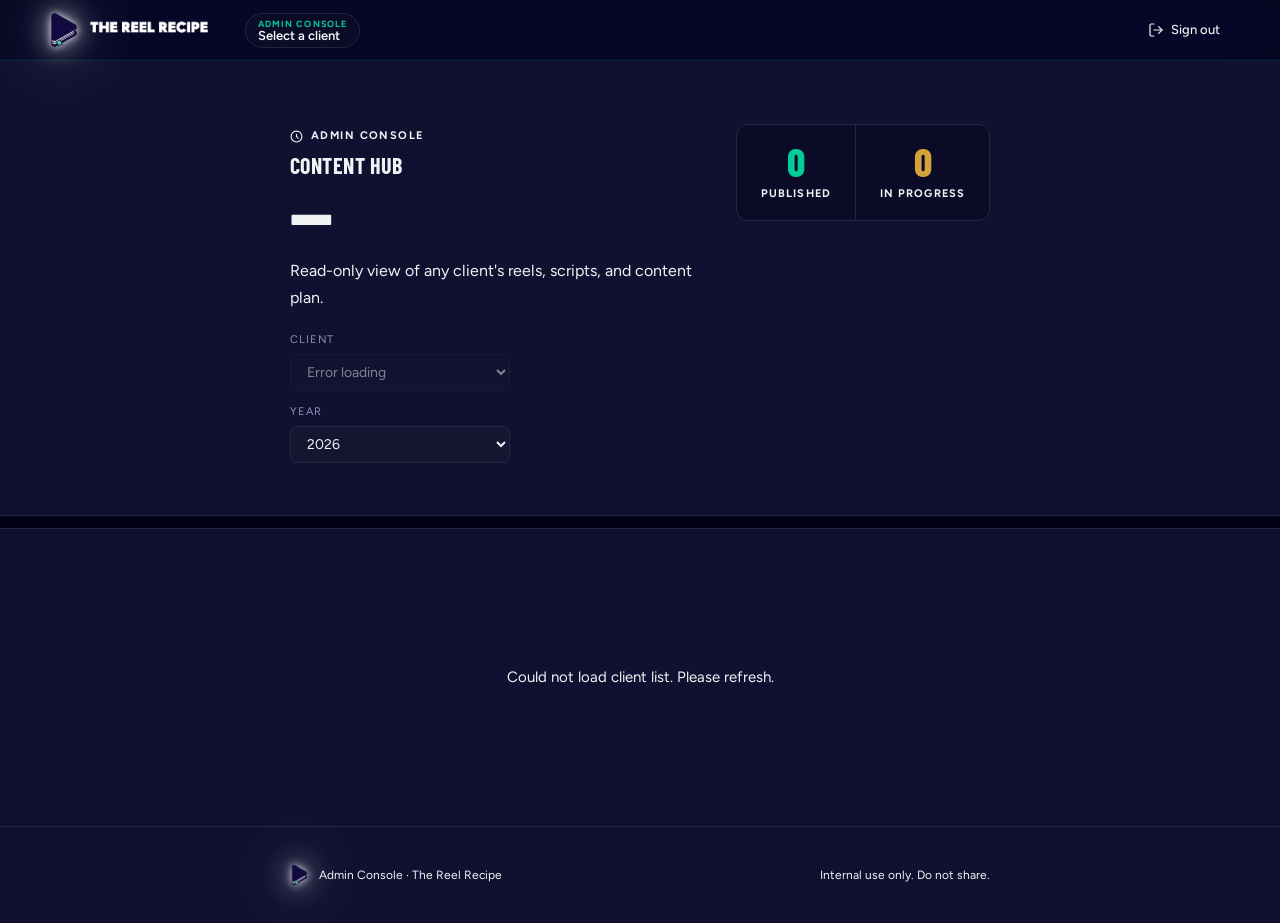
==== portal-dist/admin.html @ 688f8b0f "Add admin console: separate page + admin API routes Read-only admin view at /admin.html with client " ====
<!DOCTYPE html>
<html lang="en" dir="ltr">
<head>
  <meta charset="UTF-8">
  <meta name="viewport" content="width=device-width, initial-scale=1.0">
  <title>Admin Console — The Reel Recipe</title>
  <meta name="robots" content="noindex, nofollow">
  <meta name="theme-color" content="#090b1a">

  <link rel="preconnect" href="https://fonts.googleapis.com">
  <link rel="preconnect" href="https://fonts.gstatic.com" crossorigin>
  <link href="https://fonts.googleapis.com/css2?family=Barlow+Condensed:ital,wght@0,600;0,700;0,800;0,900;1,700&family=Figtree:wght@300;400;500;600&display=swap" rel="stylesheet" media="print" onload="this.media='all'">
  <noscript><link href="https://fonts.googleapis.com/css2?family=Barlow+Condensed:ital,wght@0,600;0,700;0,800;0,900;1,700&family=Figtree:wght@300;400;500;600&display=swap" rel="stylesheet"></noscript>

  <link rel="stylesheet" href="styles.css">
  <link rel="stylesheet" href="portal.css">

  <style>
    .admin-controls {
      display: flex;
      flex-wrap: wrap;
      gap: 12px;
      align-items: center;
    }
    .admin-controls label {
      display: flex;
      flex-direction: column;
      gap: 4px;
      font-family: 'Figtree', sans-serif;
      font-size: 11px;
      letter-spacing: 0.08em;
      text-transform: uppercase;
      color: var(--text-dim, #8c93b8);
    }
    .admin-controls select {
      font-family: 'Figtree', sans-serif;
      font-size: 14px;
      padding: 8px 12px;
      min-width: 220px;
      background: var(--surface-2, #14172a);
      color: var(--text, #f0f2ff);
      border: 1px solid var(--border, #232744);
      border-radius: 6px;
      cursor: pointer;
    }
    .admin-controls select:focus {
      outline: none;
      border-color: var(--accent, #34d8c1);
    }
    .admin-controls select:disabled {
      opacity: 0.5;
      cursor: not-allowed;
    }
    .pnav-client-eyebrow.admin-eyebrow { color: var(--accent, #34d8c1); }
  </style>
</head>
<body class="portal-body">

  <!-- ===== ADMIN NAV ===== -->
  <div class="pnav-wrap">
    <nav class="pnav">
      <div class="pnav-content">
        <a href="index.html" class="pnav-logo" aria-label="The Reel Recipe home">
          <picture>
            <source srcset="./logo-icon.avif" type="image/avif">
            <img src="./logo-icon.png" alt="" class="pnav-logo-icon">
          </picture>
          <picture>
            <source srcset="./logo-wordmark.avif" type="image/avif">
            <img src="./logo-wordmark.png" alt="The Reel Recipe" class="pnav-logo-wm">
          </picture>
        </a>

        <div class="pnav-client-badge">
          <span class="pnav-client-eyebrow admin-eyebrow">Admin Console</span>
          <span class="pnav-client-name" data-admin-current-name>Select a client</span>
        </div>

        <button class="pnav-signout" type="button" aria-label="Sign out">
          <svg width="16" height="16" viewBox="0 0 24 24" fill="none" stroke="currentColor" stroke-width="1.8" stroke-linecap="round" stroke-linejoin="round" aria-hidden="true"><path d="M9 21H5a2 2 0 01-2-2V5a2 2 0 012-2h4"/><polyline points="16 17 21 12 16 7"/><line x1="21" y1="12" x2="9" y2="12"/></svg>
          <span class="pnav-signout-label">Sign out</span>
        </button>
      </div>
    </nav>
  </div>

  <main id="main-content">

    <!-- ===== ADMIN HEADER ===== -->
    <header class="portal-header">
      <div class="ph-inner">
        <div class="ph-left">
          <div class="ph-eyebrow">
            <svg width="13" height="13" viewBox="0 0 24 24" fill="none" stroke="currentColor" stroke-width="2" stroke-linecap="round" aria-hidden="true"><circle cx="12" cy="12" r="10"/><path d="M12 8v4l3 3"/></svg>
            Admin Console
          </div>
          <h1 class="ph-title">
            <span class="ph-title-sm">Content Hub</span>
            <span data-admin-current-name>—</span>
          </h1>
          <p class="ph-sub">Read-only view of any client's reels, scripts, and content plan.</p>

          <div class="admin-controls" style="margin-top: 20px;">
            <label>
              Client
              <select id="adminClientSelect" disabled>
                <option value="">Loading clients…</option>
              </select>
            </label>
            <label>
              Year
              <select id="adminYearSelect">
                <option value="">All years</option>
              </select>
            </label>
          </div>
        </div>

        <div class="ph-summary" id="phSummary">
          <div class="phs-item phs-approved">
            <span class="phs-num" id="statPublished">0</span>
            <span class="phs-label">Published</span>
          </div>
          <div class="phs-divider" aria-hidden="true"></div>
          <div class="phs-item phs-pending">
            <span class="phs-num" id="statProgress">0</span>
            <span class="phs-label">In Progress</span>
          </div>
        </div>
      </div>
    </header>

    <!-- ===== MONTH TABS ===== -->
    <div class="portal-tabs-outer" id="portalTabsOuter">
      <div class="portal-tabs-inner">
        <div class="portal-tabs" role="tablist" aria-label="Select month"></div>
      </div>
    </div>

    <!-- ===== DYNAMIC CONTENT ===== -->
    <div class="portal-feed-wrap">
      <div id="portalContent" aria-live="polite">
        <div class="portal-state">
          <p class="portal-state-msg">Select a client to view their content.</p>
        </div>
      </div>
    </div>

  </main>

  <!-- ===== FOOTER ===== -->
  <footer class="portal-footer">
    <div class="pf-inner">
      <div class="pf-brand">
        <picture>
          <source srcset="./logo-icon.avif" type="image/avif">
          <img src="./logo-icon.png" alt="" class="pf-logo">
        </picture>
        <span class="pf-tag">Admin Console · The Reel Recipe</span>
      </div>
      <p class="pf-copy">Internal use only. Do not share.</p>
    </div>
  </footer>

  <script src="admin.js"></script>
</body>
</html>
---- portal-dist/styles.css ----
/* =============================================================
   THE REEL RECIPE — styles.css
   Dark editorial agency. Barlow Condensed + Figtree + Cairo.
   Brand: deep indigo-navy bg + teal accent (from logo icon).
============================================================= */

@font-face {
  font-family: 'VIP Hala';
  src: url('./fonts/vip-hala-bold.otf') format('opentype');
  font-weight: 700;
  font-display: block;
}

/* ── Variables ── */
:root {
  /* Deep indigo-navy — the logo's book body */
  --bg:          oklch(20%  0.062 278);
  --surface:     oklch(17%  0.058 278);
  --surface-2:   oklch(21%  0.055 278);
  --border:      oklch(28%  0.05  278);
  --border-2:    oklch(39%  0.05  278);
  /* Teal — the logo's bookmark accent */
  --accent:      oklch(74%  0.17  168);
  --accent-dim:  oklch(74%  0.17  168 / 0.24);
  --accent-hi:   oklch(79%  0.16  168);
  /* Near-white text, indigo-tinted */
  --text:        oklch(96%  0.004 278);
  --text-2:      oklch(96%  0.004 278);
  --text-3:      oklch(96%  0.004 278);

  --fd: 'Barlow Condensed', sans-serif;
  --fb: 'Figtree', sans-serif;

  --wrap: 1280px;
  --wrap-sm: 720px;
  --r: 6px;
  --r-lg: 12px;
  --expo: cubic-bezier(0.16, 1, 0.3, 1);
  --quart: cubic-bezier(0.25, 1, 0.5, 1);
}

/* ── Skip link ── */
.skip-link {
  position: absolute; top: -100%; left: 16px;
  background: var(--accent); color: oklch(9% 0.065 278);
  font-size: 14px; font-weight: 700;
  padding: 8px 16px; border-radius: var(--r);
  z-index: 9999;
  transition: top 0.15s ease;
}
.skip-link:focus { top: 8px; }

/* ── Focus styles ── */
:focus-visible {
  outline: 2px solid var(--accent);
  outline-offset: 3px;
  border-radius: var(--r);
}
.btn-primary:focus-visible,
.btn-ghost:focus-visible,
.btn-dark:focus-visible,
.btn-outline-dark:focus-visible,
.nb-cta:focus-visible,
.mobile-cta:focus-visible,
.modal-cta-link:focus-visible { outline-offset: 2px; }
.svc-row:focus-visible { outline-offset: -2px; }

/* ── Reset ── */
*, *::before, *::after { box-sizing: border-box; margin: 0; padding: 0; }
html { scroll-behavior: smooth; }
body {
  background: var(--bg);
  color: var(--text);
  font-family: var(--fb);
  font-size: 16px;
  line-height: 1.7;
  -webkit-font-smoothing: antialiased;
  overflow-x: hidden;
}
a { color: inherit; text-decoration: none; }
img { display: block; max-width: 100%; }
button { cursor: pointer; border: none; background: none; font: inherit; }
figure { margin: 0; }

/* ── Arabic overrides ── */
[dir="rtl"] {
  font-family: 'Cairo', sans-serif;
}
[dir="rtl"] .hero-headline,
[dir="rtl"] .section-title,
[dir="rtl"] .about-hl,
[dir="rtl"] .cta-hl,
[dir="rtl"] .svc-name,
[dir="rtl"] .work-ttl,
[dir="rtl"] .mobile-link {
  font-family: 'VIP Hala', 'Cairo', sans-serif;
  letter-spacing: 0;
}
/* Stat numbers stay on Latin font so digits/suffixes render correctly */
[dir="rtl"] .stat-num {
  font-family: var(--fd), sans-serif;
  direction: ltr;
}

/* ── Layout ── */
.container    { width: 100%; max-width: var(--wrap);    margin: 0 auto; padding: 0 clamp(20px, 5vw, 80px); }
.container-sm { width: 100%; max-width: var(--wrap-sm); margin: 0 auto; padding: 0 clamp(20px, 5vw, 80px); }
.section { padding: clamp(80px, 10vw, 136px) 0; }

/* ── Suppress all motion during language switch ── */
.lang-switching *, .lang-switching *::before, .lang-switching *::after {
  animation-duration: 0s !important;
  animation-delay: 0s !important;
  transition-duration: 0s !important;
  transition-delay: 0s !important;
}

/* ── Scroll reveal ── */
.scroll-reveal {
  opacity: 0;
  transform: translateY(28px);
  transition: opacity 0.72s var(--expo), transform 0.72s var(--expo);
}
.scroll-reveal.visible { opacity: 1; transform: none; }

@keyframes fadeUp {
  from { opacity: 0; transform: translateY(36px); }
  to   { opacity: 1; transform: none; }
}
.fade-up { opacity: 0; animation: fadeUp 0.82s var(--expo) forwards; }

@media (prefers-reduced-motion: reduce) {
  html { scroll-behavior: auto; }
  .fade-up, .scroll-reveal { animation: none !important; opacity: 1 !important; transform: none !important; transition: none !important; }
}

/* ── Buttons ── */
.btn-primary {
  display: inline-flex; align-items: center; gap: 8px;
  background: var(--accent);
  color: oklch(9% 0.065 278);
  font-family: inherit; font-size: 15px; font-weight: 700;
  padding: 13px 26px;
  border-radius: var(--r);
  transition: background 0.2s ease, transform 0.15s ease;
  white-space: nowrap;
}
.btn-primary:hover { background: var(--accent-hi); transform: translateY(-1px); }

.btn-ghost {
  display: inline-flex; align-items: center; gap: 8px;
  background: transparent;
  color: var(--text-2);
  font-family: inherit; font-size: 15px; font-weight: 600;
  padding: 12px 26px;
  border: 1px solid var(--border-2);
  border-radius: var(--r);
  transition: border-color 0.2s ease, color 0.2s ease;
}
.btn-ghost:hover { border-color: var(--text-2); color: var(--text); }

.btn-dark {
  display: inline-flex; align-items: center; gap: 8px;
  background: oklch(9% 0.065 278);
  color: oklch(96% 0.004 278);
  font-family: inherit; font-size: 15px; font-weight: 700;
  padding: 13px 26px;
  border-radius: var(--r);
  transition: background 0.2s ease;
}
.btn-dark:hover { background: oklch(13% 0.062 278); }

.btn-outline-dark {
  display: inline-flex; align-items: center; gap: 8px;
  background: transparent;
  color: oklch(9% 0.065 278);
  font-family: inherit; font-size: 15px; font-weight: 600;
  padding: 12px 26px;
  border: 1.5px solid oklch(9% 0.065 278 / 0.45);
  border-radius: var(--r);
  transition: border-color 0.2s ease, background 0.2s ease;
}
.btn-outline-dark:hover { border-color: oklch(9% 0.065 278 / 0.8); background: oklch(9% 0.065 278 / 0.07); }

/* ── Section header ── */
.section-head { margin-bottom: clamp(48px, 7vw, 80px); }

.section-label {
  font-size: 11px; font-weight: 700;
  letter-spacing: 0.16em; text-transform: uppercase;
  color: var(--accent);
  margin-bottom: 14px;
}

.section-title {
  font-family: var(--fd);
  font-size: clamp(40px, 6.5vw, 84px);
  font-weight: 800;
  text-transform: uppercase;
  line-height: 0.92;
  letter-spacing: -0.02em;
  color: var(--text);
}

.section-sub {
  margin-top: 20px;
  font-size: clamp(15px, 1.7vw, 17px);
  color: var(--text-2);
  max-width: 58ch;
  line-height: 1.7;
}

/* ── Language switcher (mobile drawer uses two-button; desktop uses single cycle) ── */
.lang-switcher {
  display: flex; gap: 2px;
  background: var(--surface);
  border: 1px solid var(--border);
  border-radius: var(--r);
  padding: 3px;
}
.lang-btn {
  font-size: 12px; font-weight: 700; letter-spacing: 0.06em;
  color: var(--text-3);
  padding: 4px 10px; min-height: 36px;
  border-radius: calc(var(--r) - 2px);
  transition: background 0.15s ease, color 0.15s ease;
}
.lang-btn.active, .lang-btn:hover { background: var(--surface-2); color: var(--text); }

/* Single-button lang cycle (desktop nav only) */
.lang-cycle {
  font-size: 11px; font-weight: 800; letter-spacing: 0.1em;
  color: var(--text);
  padding: 5px 11px; min-height: 36px;
  border-radius: var(--r);
  border: 1px solid var(--border);
  background: var(--surface);
  transition: color 0.15s ease, border-color 0.15s ease, background 0.15s ease;
}
.lang-cycle:hover { color: var(--text); border-color: var(--border-2); background: var(--surface-2); }

/* ─────────────────────────────────────────
   NAVBAR
───────────────────────────────────────── */
.navbar-wrap { position: fixed; top: 0; left: 0; right: 0; z-index: 100; }

.navbar {
  position: relative;
  border: 1px solid transparent;
  border-radius: 0;
  isolation: isolate;
  transition:
    background 0.45s var(--quart),
    border-color 0.45s var(--quart),
    border-radius 0.45s var(--quart),
    margin 0.45s var(--quart),
    box-shadow 0.45s var(--quart);
}

/* Teal specular sweep — brand-native highlight, not generic white */
.navbar::before {
  content: '';
  position: absolute;
  inset: 0;
  border-radius: inherit;
  background: linear-gradient(
    155deg,
    oklch(74% 0.17 168 / 0.11) 0%,
    oklch(96% 0.004 278 / 0.04) 28%,
    transparent 55%
  );
  pointer-events: none;
  z-index: 0;
  opacity: 0;
  transition: opacity 0.45s var(--quart);
}

.navbar.scrolled::before { opacity: 1; }

.navbar > * { position: relative; z-index: 1; }

.navbar.scrolled {
  background: oklch(9% 0.065 278 / 0.62);
  backdrop-filter: blur(28px) saturate(165%) brightness(1.05);
  -webkit-backdrop-filter: blur(28px) saturate(165%) brightness(1.05);
  border-color: oklch(74% 0.17 168 / 0.16);
  border-radius: 999px;
  margin: 10px clamp(16px, 2.5vw, 44px);
  overflow: hidden;
  box-shadow:
    0 16px 48px oklch(4% 0.04 278 / 0.58),
    0 4px 14px  oklch(4% 0.04 278 / 0.38),
    inset 0 1px 0 oklch(74% 0.17 168 / 0.20),
    inset 0 -1px 0 oklch(28% 0.05 278 / 0.45);
}

@media (prefers-reduced-transparency: reduce) {
  .navbar.scrolled {
    background: oklch(10% 0.062 278 / 0.97);
    backdrop-filter: none;
    -webkit-backdrop-filter: none;
    border-color: var(--border);
    box-shadow: 0 2px 8px oklch(4% 0.04 278 / 0.5);
  }
}

.nb-content {
  max-width: var(--wrap);
  margin: 0 auto;
  padding: 0 clamp(20px, 5vw, 80px);
  height: 68px;
  display: flex; align-items: center; justify-content: space-between; gap: 32px;
}

.nb-logo { display: flex; align-items: center; gap: 12px; flex-shrink: 0; transition: opacity 0.2s ease; }
.nb-logo:hover { opacity: 0.8; }
.nb-logo-icon    { height: 44px; width: auto; filter: drop-shadow(0 0 4px oklch(96% 0.004 278 / 0.95)) drop-shadow(0 0 14px oklch(96% 0.004 278 / 0.65)) drop-shadow(0 0 32px oklch(96% 0.004 278 / 0.35)); }
.nb-logo-wordmark{ height: 26px; width: auto; }

.nb-links { display: flex; align-items: center; gap: clamp(18px, 2.5vw, 36px); }

.nb-link { font-size: 14px; font-weight: 600; color: var(--text); letter-spacing: 0.01em; transition: color 0.2s ease; }
.nb-link:hover { color: var(--accent); }
.nb-link--courses { color: var(--accent); }
.nb-link--courses:hover { color: var(--accent-hi); }

.nb-cta {
  display: inline-flex; align-items: center; gap: 8px;
  background: var(--accent);
  color: oklch(9% 0.065 278);
  font-size: 14px; font-weight: 700;
  padding: 9px 20px;
  border-radius: var(--r);
  transition: background 0.2s ease, transform 0.15s ease;
  white-space: nowrap;
}
.nb-cta:hover { background: var(--accent-hi); transform: translateY(-1px); }

.nb-right-mobile { display: none; align-items: center; gap: 12px; }
.nb-menu-btn { color: var(--text); padding: 4px; display: flex; }

/* Mobile menu */
.mobile-menu {
  position: fixed; inset: 0; z-index: 101;
  background: var(--bg);
  display: flex; flex-direction: column;
  padding: 24px clamp(20px, 6vw, 56px);
  transform: translateX(100%);
  transition: transform 0.38s var(--quart);
}
.mobile-menu.open { transform: none; }

.mm-header {
  display: flex; align-items: center; justify-content: space-between;
  margin-bottom: 36px;
}

.mm-logo-icon {
  height: 44px; width: auto; display: block;
  filter: drop-shadow(0 0 4px oklch(96% 0.004 278 / 0.95)) drop-shadow(0 0 14px oklch(96% 0.004 278 / 0.65)) drop-shadow(0 0 32px oklch(96% 0.004 278 / 0.35));
}

.mobile-close {
  color: var(--text-2); padding: 8px; display: flex;
}

.mobile-links { display: flex; flex-direction: column; gap: 2px; }

.mobile-link {
  font-family: var(--fd);
  font-size: clamp(36px, 10vw, 58px);
  font-weight: 800; letter-spacing: -0.02em; text-transform: uppercase;
  color: var(--text-2);
  padding: 10px 0;
  border-bottom: 1px solid var(--border);
  transition: color 0.2s ease;
}
.mobile-link:hover { color: var(--text); }
.mobile-link--courses { color: var(--accent); }
.mobile-link--courses:hover { color: var(--accent-hi); }

.mobile-cta {
  margin-top: 32px; align-self: flex-start;
  display: inline-flex;
  background: var(--accent);
  color: oklch(9% 0.065 278);
  font-size: 16px; font-weight: 700;
  padding: 14px 32px; border-radius: var(--r);
}

/* ─────────────────────────────────────────
   HERO
───────────────────────────────────────── */
.hero {
  min-height: 100svh;
  display: flex; flex-direction: column; justify-content: center;
  padding-top: 68px;
  position: relative; overflow: hidden;
}
.hero::before {
  content: '';
  position: absolute; inset: 0; z-index: 0; pointer-events: none;
  background-image: url("data:image/svg+xml,%3Csvg xmlns='http://www.w3.org/2000/svg' width='300' height='300'%3E%3Cfilter id='n'%3E%3CfeTurbulence type='fractalNoise' baseFrequency='0.75' numOctaves='4' stitchTiles='stitch'/%3E%3C/filter%3E%3Crect width='300' height='300' filter='url(%23n)'/%3E%3C/svg%3E");
  background-size: 200px;
  opacity: 0.038;
  mix-blend-mode: overlay;
}
.hero::after {
  content: '';
  position: absolute; bottom: -15%; left: -5%; z-index: 0; pointer-events: none;
  width: 65%; height: 55%;
  background: radial-gradient(ellipse at center, oklch(74% 0.17 168 / 0.055) 0%, transparent 65%);
}

.hero-inner {
  position: relative; z-index: 1;
  width: 100%; max-width: var(--wrap);
  margin: 0 auto;
  padding: clamp(28px, 3.5vw, 48px) clamp(20px, 5vw, 80px) clamp(16px, 2vw, 28px);
  flex: 1; display: flex; flex-direction: column; justify-content: center;
}

.hero-eyebrow {
  display: inline-flex; align-items: center; gap: 10px;
  font-size: 12px; font-weight: 700; letter-spacing: 0.12em; text-transform: uppercase;
  color: var(--accent);
  margin-bottom: 16px;
}
.hero-brand-tag {
  font-family: var(--fd);
  font-size: 13px; font-weight: 900; letter-spacing: 0.04em;
  color: var(--text);
  text-transform: uppercase;
}
.hero-eyebrow-dot {
  color: var(--accent); font-size: 7px; opacity: 0.7;
}
.hero-accent-line {
  width: clamp(44px, 7vw, 72px); height: 2px;
  background: var(--accent);
  border-radius: 2px;
  margin-bottom: clamp(20px, 3vw, 32px);
}

.hero-headline {
  display: flex; flex-direction: column;
  font-family: var(--fd);
  font-weight: 800;
  text-transform: uppercase;
  line-height: 0.87;
  letter-spacing: -0.025em;
  margin-bottom: clamp(18px, 2.5vw, 28px);
}

.hl-row { display: block; }

.hl-sm {
  font-size: clamp(38px, 6vw, 80px);
  color: var(--text-2);
}

.hl-xl {
  font-size: clamp(68px, 11vw, 148px);
  color: var(--text);
}

.hl-lg {
  font-size: clamp(52px, 9vw, 118px);
  color: var(--text);
}

.hl-viral {
  font-style: italic;
  color: var(--accent);
}

.hero-foot {
  display: flex; flex-direction: column; gap: 18px;
  max-width: 560px;
}

.hero-sub {
  font-size: clamp(15px, 1.7vw, 17px);
  color: var(--text-2);
  line-height: 1.68;
  max-width: 56ch;
}

.hero-actions { display: flex; gap: 12px; flex-wrap: wrap; }

/* Social proof bar */
.hero-proof {
  position: relative; z-index: 1;
  width: 100%; max-width: var(--wrap);
  margin: 0 auto;
  padding: 0 clamp(20px, 5vw, 80px) clamp(20px, 3vw, 36px);
  display: flex; align-items: center; gap: 40px;
}

.proof-item {
  display: flex; flex-direction: column; align-items: flex-start; gap: 6px;
  color: var(--text-2);
  transition: color 0.2s ease; text-decoration: none;
}
.proof-item:hover .proof-platform { color: var(--text); }

.proof-item strong {
  font-family: var(--fd);
  font-size: clamp(52px, 6.5vw, 82px);
  font-weight: 900; line-height: 0.88; letter-spacing: -0.03em;
  color: var(--text);
}

.proof-platform {
  display: flex; align-items: center; gap: 7px;
  color: var(--text-3); font-size: 15px; font-weight: 500;
  transition: color 0.2s ease;
}

.proof-div { width: 1px; height: 80px; background: var(--border); }

/* ─────────────────────────────────────────
   PARTNERS BANNER
   Speed: change the duration value on .marquee-track below
───────────────────────────────────────── */
.partners-wrap {
  border-top: 1px solid var(--border);
  border-bottom: 1px solid var(--border);
  background: var(--surface);
  padding: 28px 0 32px;
  position: relative;
}

.partners-label {
  text-align: center;
  font-size: 11px; font-weight: 700; letter-spacing: 0.14em; text-transform: uppercase;
  color: var(--text-2);
  margin: 0 0 22px;
}

.marquee-overflow {
  overflow: hidden;
  position: relative;
}

/*
  Edge fades are exactly one logo slot wide (25vw) so the entering
  and exiting logos dissolve in/out rather than hard-clipping.
*/
.marquee-overflow::before,
.marquee-overflow::after {
  content: '';
  position: absolute; top: 0; bottom: 0; width: 25vw; z-index: 2; pointer-events: none;
}
.marquee-overflow::before { left: 0;  background: linear-gradient(to right, var(--bg), transparent); }
.marquee-overflow::after  { right: 0; background: linear-gradient(to left,  var(--bg), transparent); }

/*
  Track = [SET A][SET B] — identical content, total = 2 × 6 logos × 25vw = 300vw.

  Direction: LEFT TO RIGHT (logos enter from left, exit right).
    from: translate3d(-50%)  → viewport sits over SET B start (pos 150vw in track)
    to:   translate3d(0)     → track slides right, viewport moves back to SET A start
  Reset is seamless because SET A start = SET B start visually.

  translate3d forces a GPU compositing layer — no jank, consistent 60fps.
*/
.marquee-track {
  display: flex;
  width: max-content;
  will-change: transform;
  animation: marquee-scroll 30s linear infinite;
}

.partners-wrap:hover .marquee-track { animation-play-state: paused; }

.marquee-set {
  display: flex;
  align-items: center;
  flex-shrink: 0;
}

/*
  Each slot = exactly 25vw → 4 slots fill 100vw → 4 logos visible at a time.
  The 5th is always mid-fade on the left edge as it enters.
*/
.partner-logo {
  display: flex;
  align-items: center;
  justify-content: center;
  flex-shrink: 0;
  width: 25vw;
  height: 88px;
}

.partner-logo img {
  height: 56px;
  width: 150px;
  object-fit: contain;
  object-position: center;
  opacity: 0.9;
  filter: none;
  transition: opacity 0.3s ease;
}

.partner-logo:hover img { opacity: 1; }

@keyframes marquee-scroll {
  from { transform: translate3d(-50%, 0, 0); }
  to   { transform: translate3d(0,    0, 0); }
}

@media (prefers-reduced-motion: reduce) {
  .marquee-track { animation: none !important; }
}

/* ─────────────────────────────────────────
   SERVICES
───────────────────────────────────────── */
.svc-list { display: flex; flex-direction: column; }

/* ── Service accordion ── */
.svc-item { position: relative; }

.svc-panel {
  display: grid;
  grid-template-rows: 0fr;
  transition: grid-template-rows 0.44s var(--expo);
  background: var(--surface);
  border-bottom: 1px solid var(--border);
}
.svc-panel.open { grid-template-rows: 1fr; }

.svc-panel-inner {
  overflow: hidden;
  padding: 0 clamp(16px, 4vw, 80px);
  transition: padding 0.44s var(--expo);
}
.svc-panel.open .svc-panel-inner {
  padding: 28px clamp(16px, 4vw, 80px) 36px;
}

.svc-panel-desc {
  font-size: clamp(14px, 1.5vw, 16px);
  color: var(--text-2); line-height: 1.72;
  max-width: 58ch;
  margin-bottom: 24px;
}
.svc-panel-includes-title {
  font-size: 11px; font-weight: 700; letter-spacing: 0.12em; text-transform: uppercase;
  color: var(--text-3);
  margin-bottom: 12px;
}
.svc-panel-includes { display: flex; flex-direction: column; gap: 9px; margin-bottom: 28px; }
.svc-panel-include-item { display: flex; gap: 10px; align-items: flex-start; }
.svc-panel-check { flex-shrink: 0; margin-top: 2px; }
.svc-panel-include-text { font-size: 14px; color: var(--text-2); line-height: 1.5; }

.svc-panel-video {
  display: inline-flex; align-items: center; gap: 14px;
  padding: 12px 16px;
  border: 1px solid var(--border);
  border-radius: var(--r);
  margin-bottom: 24px;
  transition: border-color 0.2s ease, background 0.2s ease;
  max-width: 380px; width: 100%;
}
.svc-panel-video:hover { border-color: var(--border-2); background: var(--surface-2); }
.svc-panel-video-icon {
  width: 40px; height: 40px; flex-shrink: 0;
  display: flex; align-items: center; justify-content: center;
  border-radius: var(--r);
}
.svc-panel-video-label { font-size: 13px; font-weight: 600; color: var(--text); display: block; }
.svc-panel-video-sub { font-size: 11px; color: var(--text-3); display: block; }

.svc-panel-cta {
  display: inline-flex; align-items: center; gap: 8px;
  background: var(--accent); color: oklch(9% 0.065 278);
  font-size: 14px; font-weight: 700;
  padding: 12px 22px; border-radius: var(--r);
  transition: background 0.2s ease, transform 0.15s ease;
  min-height: 44px;
}
.svc-panel-cta:hover { background: var(--accent-hi); transform: translateY(-1px); }

/* Active service row state */
.svc-row.active { background: var(--accent-dim); }
.svc-row.active .svc-n { color: var(--accent); }
.svc-row.active .svc-name { color: var(--accent); }
.svc-row.active .svc-arr {
  border-color: var(--accent); color: var(--accent); background: var(--accent-dim);
  transform: rotate(135deg);
}
.svc-row:hover:not(.active) .svc-arr {
  border-color: var(--accent); color: var(--accent); background: var(--accent-dim); transform: rotate(45deg);
}

.svc-row {
  position: relative;
  display: grid;
  grid-template-columns: 72px 1fr 1fr 48px;
  align-items: center;
  gap: 20px;
  padding: 28px 16px;
  border-top: 1px solid var(--border);
  cursor: pointer;
  transition: background 0.22s ease;
  border-radius: var(--r);
}
.svc-item:last-child .svc-panel { border-bottom: 1px solid var(--border); }
.svc-row:hover { background: var(--accent-dim); }

.svc-n {
  font-family: var(--fd);
  font-size: clamp(36px, 5vw, 60px);
  font-weight: 800; line-height: 1;
  color: var(--border-2);
  transition: color 0.22s ease;
  user-select: none;
}
.svc-row:hover .svc-n { color: var(--accent); }

.svc-meta { display: flex; flex-direction: column; gap: 3px; }

.svc-tag { font-size: 11px; font-weight: 700; letter-spacing: 0.12em; text-transform: uppercase; color: var(--text-3); }

.svc-name {
  font-family: var(--fd);
  font-size: clamp(22px, 3.2vw, 42px);
  font-weight: 800; text-transform: uppercase;
  line-height: 1; letter-spacing: -0.01em;
  color: var(--text);
  transition: color 0.22s ease;
}
.svc-row:hover .svc-name { color: var(--accent); }

.svc-desc { font-size: 14px; color: var(--text-2); line-height: 1.6; max-width: 36ch; }

.svc-arr {
  width: 44px; height: 44px;
  display: flex; align-items: center; justify-content: center;
  border: 1px solid var(--border);
  border-radius: 50%;
  color: var(--text-3);
  flex-shrink: 0;
  transition: border-color 0.22s ease, color 0.22s ease, background 0.22s ease, transform 0.22s ease;
}
/* hover handled by .svc-row:hover:not(.active) .svc-arr above */

/* ─────────────────────────────────────────
   WORK
───────────────────────────────────────── */
.work-section { background: var(--surface); }

/*
  Work grid: two rows of explicit height so every cell is the same tall.
  Figures fill their cell via position:absolute so the image always covers
  without a fixed px height. Caption overlays at the bottom with a gradient.
*/
.work-grid {
  display: grid;
  grid-template-columns: repeat(3, 1fr);
  grid-template-rows: 380px 380px;
  gap: 10px;
}

.work-cell:nth-child(1) { grid-column: 1 / 3; grid-row: 1; }
.work-cell:nth-child(2) { grid-column: 3 / 4; grid-row: 1; }
.work-cell:nth-child(3) { grid-column: 1 / 2; grid-row: 2; }
.work-cell:nth-child(4) { grid-column: 2 / 4; grid-row: 2; }

.work-cell {
  position: relative;
  overflow: hidden;
  border-radius: var(--r-lg);
  background: var(--bg);
}

/* Figure fills the entire cell — no flex height tricks needed */
.work-fig {
  position: absolute;
  inset: 0;
  overflow: hidden;
}

/* Image fills the figure completely */
.work-img {
  width: 100%; height: 100%;
  object-fit: cover;
  display: block;
  transition: transform 0.6s var(--expo), filter 0.5s ease;
  filter: brightness(0.82);
}

.work-cell:nth-child(2) .work-img,
.work-cell:nth-child(3) .work-img { object-position: left center; }

.work-cell:hover .work-img { transform: scale(1.04); filter: brightness(0.6); }

/* Caption sits at the bottom as a gradient overlay — no background block needed */
.work-cap {
  position: absolute;
  bottom: 0; left: 0; right: 0;
  padding: 40px 24px 22px;
  background: linear-gradient(to top, oklch(9% 0.04 278 / 0.92) 0%, transparent 100%);
  display: flex; gap: 14px; align-items: flex-end;
}

.work-idx {
  font-family: var(--fd); font-size: 12px; font-weight: 800;
  letter-spacing: 0.08em;
  color: var(--accent);
  flex-shrink: 0; padding-bottom: 3px;
}

.work-ttl {
  font-family: var(--fd); font-size: clamp(15px, 1.8vw, 21px);
  font-weight: 800; text-transform: uppercase; letter-spacing: -0.01em;
  color: var(--text); line-height: 1;
  margin-bottom: 4px;
}

.work-dsc { font-size: 13px; color: var(--text-2); line-height: 1.5; }

/* ─────────────────────────────────────────
   RESULTS
───────────────────────────────────────── */
.cases-grid {
  display: grid;
  grid-template-columns: repeat(3, 1fr);
  gap: 16px;
  margin-bottom: clamp(48px, 6vw, 72px);
}

.case-item {
  border: 1px solid var(--border);
  border-radius: var(--r-lg);
  overflow: hidden;
  background: var(--surface);
  transition: border-color 0.22s ease;
}
.case-item:hover { border-color: var(--border-2); }

.case-img-wrap { overflow: hidden; }
.case-img { width: 100%; height: 200px; object-fit: cover; display: block; transition: transform 0.5s var(--expo); }
.case-item:hover .case-img { transform: scale(1.04); }

.case-body { padding: 20px 20px 22px; }

.case-header {
  display: flex; align-items: baseline; gap: 12px; justify-content: space-between;
  margin-bottom: 14px;
}

.case-name {
  font-family: var(--fd); font-size: 22px; font-weight: 800;
  text-transform: uppercase; letter-spacing: -0.01em; color: var(--text);
}

.case-cat { font-size: 12px; font-weight: 600; color: var(--text-3); white-space: nowrap; }

.case-ba {
  display: flex; align-items: center; gap: 10px;
  flex-wrap: wrap;
}

.ba-col { display: flex; flex-direction: column; gap: 3px; }

.ba-label { font-size: 11px; font-weight: 700; letter-spacing: 0.1em; text-transform: uppercase; color: var(--text-3); }
.ba-label.accent { color: var(--accent); }
.ba-val { font-size: 13px; color: var(--text-2); font-weight: 500; }
.ba-val.accent { color: var(--text); font-weight: 600; }

.ba-arr { color: var(--text-3); flex-shrink: 0; }

/* Mini stats */
.mini-stats {
  display: grid; grid-template-columns: repeat(4, 1fr);
  border: 1px solid var(--border);
  border-radius: var(--r-lg);
  overflow: hidden;
  margin-bottom: clamp(40px, 5vw, 56px);
}

.mstat {
  padding: 28px 24px;
  border-right: 1px solid var(--border);
  display: flex; flex-direction: column; gap: 8px;
}
.mstat:last-child { border-right: none; }

.mstat-val {
  font-family: var(--fd); font-size: clamp(28px, 3.5vw, 44px);
  font-weight: 800; letter-spacing: -0.02em; line-height: 1;
  color: var(--accent);
}

.mstat-lbl { display: flex; flex-direction: column; gap: 2px; font-size: 14px; color: var(--text-2); font-weight: 500; }
.mstat-sub { font-size: 12px; color: var(--text-3); }

.result-cta { display: flex; justify-content: flex-start; }

/* ─────────────────────────────────────────
   ABOUT
───────────────────────────────────────── */
.about-section { border-top: 1px solid var(--border); }

.about-layout {
  display: grid; grid-template-columns: 1fr 1fr; gap: clamp(40px, 6vw, 96px);
  align-items: start;
}

.about-hl {
  font-family: var(--fd);
  font-size: clamp(36px, 5.5vw, 72px);
  font-weight: 800; text-transform: uppercase;
  line-height: 0.92; letter-spacing: -0.02em;
  color: var(--text);
  margin-top: 8px;
}

.about-hl em {
  font-style: italic;
  color: var(--accent);
}

.about-right { padding-top: 44px; }

.about-body {
  font-size: clamp(16px, 1.9vw, 20px);
  color: var(--text-2);
  line-height: 1.7;
  max-width: 44ch;
}

/* ─────────────────────────────────────────
   STATS
───────────────────────────────────────── */
.stats-section { background: var(--surface); }

.stats-band {
  display: flex; align-items: stretch;
  border: 1px solid var(--border);
  border-radius: var(--r-lg);
  overflow: hidden;
  margin-bottom: 28px;
}

.stat-blk {
  flex: 1;
  padding: clamp(28px, 4vw, 48px) clamp(20px, 3vw, 40px);
  text-align: center;
}

.stat-rule { width: 1px; background: var(--border); flex-shrink: 0; }

.stat-num {
  font-family: var(--fd);
  font-size: clamp(44px, 6.5vw, 84px);
  font-weight: 800; letter-spacing: -0.03em; line-height: 1;
  color: var(--accent);
  display: block;
  margin-bottom: 8px;
}

.stat-lbl { font-size: 13px; font-weight: 600; letter-spacing: 0.04em; color: var(--text-2); text-transform: uppercase; }

.stats-note { font-size: 15px; color: var(--text-2); text-align: center; }
.stats-note-link { color: var(--accent); font-weight: 600; margin-left: 6px; }
.stats-note-link:hover { text-decoration: underline; }

/* ─────────────────────────────────────────
   CTA SECTION
───────────────────────────────────────── */
.cta-section {
  background: var(--accent);
  padding: clamp(72px, 10vw, 120px) 0;
}

.cta-inner { max-width: 720px; }

.cta-hl {
  font-family: var(--fd);
  font-size: clamp(44px, 7vw, 92px);
  font-weight: 800; text-transform: uppercase;
  line-height: 0.9; letter-spacing: -0.025em;
  color: oklch(9% 0.065 278);
  margin-bottom: 24px;
}

.cta-hl em { font-style: italic; color: oklch(9% 0.065 278 / 0.82); }

.cta-sub {
  font-size: clamp(15px, 1.7vw, 17px);
  color: oklch(9% 0.065 278 / 0.7);
  line-height: 1.65; max-width: 52ch;
  margin-bottom: 36px;
}

.cta-btns { display: flex; gap: 12px; flex-wrap: wrap; }

/* ─────────────────────────────────────────
   CONTACT
───────────────────────────────────────── */
.contact-head { margin-bottom: clamp(32px, 5vw, 48px); }

.contact-list { display: flex; flex-direction: column; }

.contact-btn {
  display: grid;
  grid-template-columns: 64px 1fr 44px;
  align-items: center;
  gap: 20px;
  padding: 28px 16px;
  border-top: 1px solid var(--border);
  border-radius: var(--r);
  color: var(--text);
  transition: background 0.22s ease;
}
.contact-btn:last-child { border-bottom: 1px solid var(--border); }
.contact-btn:hover { background: var(--accent-dim); }

.cbtn-num {
  font-family: var(--fd);
  font-size: clamp(32px, 5vw, 56px);
  font-weight: 800; line-height: 1;
  color: var(--border-2);
  transition: color 0.22s ease;
  user-select: none;
}
.contact-btn:hover .cbtn-num { color: var(--accent); }

.cbtn-label {
  font-family: var(--fd);
  font-size: clamp(22px, 3.5vw, 46px);
  font-weight: 800; text-transform: uppercase;
  line-height: 1; letter-spacing: -0.01em;
  color: var(--text);
  transition: color 0.22s ease;
}
.contact-btn:hover .cbtn-label { color: var(--accent); }

.cbtn-badge {
  display: inline-block; vertical-align: middle;
  font-family: var(--fb);
  font-size: 11px; font-weight: 700; letter-spacing: 0.12em; text-transform: uppercase;
  color: var(--accent);
  border: 1px solid oklch(74% 0.17 168 / 0.4);
  border-radius: 4px;
  padding: 2px 7px;
  margin-left: 14px;
  transition: border-color 0.22s ease;
  position: relative; top: -2px;
}
.contact-btn:hover .cbtn-badge { border-color: var(--accent); }

[dir="rtl"] .cbtn-badge { margin-left: 0; margin-right: 14px; }

.cbtn-arr {
  width: 44px; height: 44px; flex-shrink: 0;
  display: flex; align-items: center; justify-content: center;
  border: 1px solid var(--border);
  border-radius: 50%;
  color: var(--text-3);
  transition: border-color 0.22s ease, color 0.22s ease, background 0.22s ease;
}
.contact-btn:hover .cbtn-arr {
  border-color: var(--accent);
  color: var(--accent);
  background: var(--accent-dim);
}

/* ─────────────────────────────────────────
   FOOTER
───────────────────────────────────────── */
.footer {
  border-top: 1px solid var(--border);
  padding: clamp(40px, 5vw, 64px) 0 clamp(28px, 3vw, 40px);
  background: var(--bg);
}

.footer-top {
  display: flex; align-items: center; justify-content: space-between;
  gap: 24px;
  padding-bottom: 32px;
  border-bottom: 1px solid var(--border);
  margin-bottom: 28px;
  flex-wrap: wrap;
}

.footer-brand { display: flex; align-items: center; gap: 10px; transition: opacity 0.2s ease; }
.footer-brand:hover { opacity: 0.8; }
.footer-icon  { height: 28px; width: auto; filter: drop-shadow(0 0 4px oklch(96% 0.004 278 / 0.95)) drop-shadow(0 0 14px oklch(96% 0.004 278 / 0.65)) drop-shadow(0 0 32px oklch(96% 0.004 278 / 0.35)); }
.footer-wm    { height: 17px; width: auto; }

.footer-tag { font-size: 13px; color: var(--text-3); }

.footer-bottom { display: flex; align-items: center; justify-content: space-between; gap: 24px; flex-wrap: wrap; }

.footer-nav { display: flex; gap: 24px; flex-wrap: wrap; }
.footer-link { font-size: 13px; color: var(--text-2); transition: color 0.2s ease; }
.footer-link:hover { color: var(--text); }

.footer-end { display: flex; align-items: center; gap: 20px; }

.footer-socials { display: flex; gap: 4px; }
.fsoc {
  display: flex; align-items: center; justify-content: center;
  width: 44px; height: 44px;
  color: var(--text-2); border-radius: var(--r);
  transition: color 0.2s ease, background 0.2s ease;
}
.fsoc:hover { color: var(--text); background: var(--surface-2); }

.footer-copy { font-size: 12px; color: var(--text-3); }

/* ─────────────────────────────────────────
   MODAL
───────────────────────────────────────── */
.modal-overlay {
  position: fixed; inset: 0; z-index: 200;
  background: oklch(5% 0.065 278 / 0.88);
  backdrop-filter: blur(6px);
  -webkit-backdrop-filter: blur(6px);
  display: flex; align-items: center; justify-content: center;
  padding: 20px;
  opacity: 0; pointer-events: none;
  transition: opacity 0.25s ease;
}
.modal-overlay.open { opacity: 1; pointer-events: all; }

.modal-box {
  position: relative;
  background: var(--surface);
  border: 1px solid var(--border);
  border-radius: var(--r-lg);
  width: 100%; max-width: 560px;
  max-height: 88vh; overflow-y: auto;
  padding: 32px 32px 28px;
  transform: translateY(16px);
  transition: transform 0.3s var(--expo);
}
.modal-overlay.open .modal-box { transform: none; }

.modal-close {
  position: absolute; top: 16px; right: 16px;
  color: var(--text-2); padding: 6px;
  border-radius: var(--r);
  display: flex;
  transition: color 0.2s ease, background 0.2s ease;
}
.modal-close:hover { color: var(--text); background: var(--surface-2); }

.modal-header { display: flex; gap: 16px; align-items: flex-start; margin-bottom: 20px; padding-right: 32px; }
.modal-icon {
  width: 52px; height: 52px; flex-shrink: 0;
  display: flex; align-items: center; justify-content: center;
  border-radius: var(--r);
}
.modal-cat { font-size: 11px; font-weight: 700; letter-spacing: 0.12em; text-transform: uppercase; color: var(--text-3); margin-bottom: 4px; display: block; }
.modal-title { font-family: var(--fd); font-size: 28px; font-weight: 800; text-transform: uppercase; color: var(--text); line-height: 1; }
.modal-divider { height: 2px; border-radius: 2px; margin-bottom: 18px; }
.modal-desc { font-size: 15px; color: var(--text-2); line-height: 1.7; margin-bottom: 24px; }
.modal-includes-title { font-size: 12px; font-weight: 700; letter-spacing: 0.1em; text-transform: uppercase; color: var(--text-3); margin-bottom: 12px; }
.modal-includes { display: flex; flex-direction: column; gap: 8px; }
.modal-include-item { display: flex; gap: 10px; align-items: flex-start; }
.modal-check { flex-shrink: 0; margin-top: 2px; }
.modal-include-text { font-size: 14px; color: var(--text-2); }
.modal-see-it { margin-top: 20px; margin-bottom: 4px; }
.modal-video-link {
  display: flex; align-items: center; gap: 14px;
  padding: 14px 16px;
  border: 1px solid var(--border);
  border-radius: var(--r);
  margin-top: 10px;
  transition: border-color 0.2s ease, background 0.2s ease;
}
.modal-video-link:hover { border-color: var(--border-2); background: var(--surface-2); }
.modal-video-icon { width: 40px; height: 40px; border-radius: var(--r); display: flex; align-items: center; justify-content: center; flex-shrink: 0; }
.modal-video-label { font-size: 14px; font-weight: 600; color: var(--text); display: block; }
.modal-video-sub { font-size: 12px; color: var(--text-3); display: block; }
.modal-video-arrow { margin-left: auto; color: var(--text-3); }
.modal-cta-link {
  display: inline-flex; align-items: center; gap: 8px;
  margin-top: 22px;
  background: var(--accent); color: oklch(9% 0.065 278);
  font-size: 15px; font-weight: 700;
  padding: 13px 22px; border-radius: var(--r);
  transition: background 0.2s ease;
}
.modal-cta-link:hover { background: var(--accent-hi); }

/* ─────────────────────────────────────────
   RESPONSIVE
───────────────────────────────────────── */
@media (max-width: 1024px) {
  .svc-row {
    grid-template-columns: 56px 1fr 40px;
    gap: 16px;
  }
  .svc-desc { display: none; }

  .cases-grid { grid-template-columns: 1fr 1fr; }
  .cases-grid .case-item:nth-child(3) { grid-column: 1 / -1; }
}

@media (max-width: 768px) {
  .nb-links { display: none; }
  .nb-right-mobile { display: flex; }

  .work-grid {
    grid-template-columns: 1fr 1fr;
    grid-template-rows: 260px 260px 260px;
    gap: 10px;
  }
  .work-cell:nth-child(1) { grid-column: 1 / -1; grid-row: 1; }
  .work-cell:nth-child(2) { grid-column: 1;      grid-row: 2; }
  .work-cell:nth-child(3) { grid-column: 2;      grid-row: 2; }
  .work-cell:nth-child(4) { grid-column: 1 / -1; grid-row: 3; }

  .cases-grid { grid-template-columns: 1fr; }
  .cases-grid .case-item:nth-child(3) { grid-column: 1; }

  .mini-stats { grid-template-columns: 1fr 1fr; }
  .mstat:nth-child(2) { border-right: none; }
  .mstat:nth-child(3) { border-right: 1px solid var(--border); border-top: 1px solid var(--border); }
  .mstat:nth-child(4) { border-top: 1px solid var(--border); }

  .about-layout { grid-template-columns: 1fr; gap: 28px; }
  .about-right { padding-top: 0; }

  .stats-band { flex-direction: column; }
  .stat-rule { width: 100%; height: 1px; }
  .stat-blk { text-align: left; padding: 20px 24px; }

  .footer-top { flex-direction: column; align-items: flex-start; }
  .footer-bottom { flex-direction: column; align-items: flex-start; gap: 16px; }
}

@media (max-width: 480px) {
  .work-grid { grid-template-columns: 1fr; grid-template-rows: repeat(4, 240px); }
  .work-cell:nth-child(n) { grid-column: 1 !important; grid-row: auto !important; }

  .svc-row { grid-template-columns: 44px 1fr 44px; gap: 12px; padding: 22px 16px; }

  /* Hero shrinks to content height on mobile — removes the empty space below
     the followers counter that pushed the partners banner far down */
  .hero { justify-content: flex-start; min-height: unset; padding-top: 60px; }
  .hero-inner {
    flex: none;
    justify-content: flex-start;
    padding-top: 20px;
    padding-bottom: 12px;
  }
  .hero-proof { padding-bottom: 16px; }

  /* Tighter section spacing on mobile */
  .section { padding: 52px 0; }

  .hero-actions { flex-direction: column; }
  .hero-actions .btn-primary,
  .hero-actions .btn-ghost { justify-content: center; min-height: 52px; font-size: 16px; }

  .proof-item { padding: 6px 0; }

  .mini-stats { grid-template-columns: 1fr; border-radius: var(--r); }
  .mstat { border-right: none !important; border-top: 1px solid var(--border); }
  .mstat:first-child { border-top: none; }

  .contact-btn { grid-template-columns: 44px 1fr 44px; gap: 12px; padding: 22px 16px; }
  .cbtn-num { font-size: 28px; }
}

/* ── Touch: prevent double-tap zoom on interactive elements ── */
.svc-row, .contact-btn, .btn-primary, .btn-ghost, .btn-dark,
.btn-outline-dark, .nb-cta, .mobile-cta, .lang-btn, .lang-cycle,
.fsoc, .footer-link, .nb-link, .proof-item {
  touch-action: manipulation;
}

/* ─────────────────────────────────────────
   RTL
   NOTE: dir="rtl" on <html> already reverses flex-direction:row
   (first child → right, last child → left). Never add
   flex-direction:row-reverse as an RTL override — that double-reverses
   back to LTR. Only use direction:rtl for grids, and handle margins /
   transforms / positioning explicitly where needed.
───────────────────────────────────────── */

/* Mobile menu: hidden to the LEFT so it slides in from the left */
[dir="rtl"] .mobile-menu { transform: translateX(-100%); }

/* Service row grid: reverse column order via direction */
[dir="rtl"] .svc-row { direction: rtl; }

/* Results — before/after arrow: flip to point left (← toward After on left) */
[dir="rtl"] .ba-arr { transform: scaleX(-1); }

/* About: reverse two-column grid order */
[dir="rtl"] .about-layout { direction: rtl; }

/* Contact: grid reverses column order automatically in RTL; just flip the arrow */
[dir="rtl"] .contact-btn { direction: rtl; }
[dir="rtl"] .cbtn-arr svg { transform: scaleX(-1); }

/* Mini-stats: border separators on the LEFT (between cells in RTL column flow) */
[dir="rtl"] .mstat { border-right: none; border-left: 1px solid var(--border); }
[dir="rtl"] .mstat:last-child { border-left: none; }

/* Stats band: allow shrinking so no block overflows/clips; clean up Arabic label */
[dir="rtl"] .stat-blk { min-width: 0; }
[dir="rtl"] .stat-lbl { letter-spacing: 0; text-transform: none; font-size: 12px; }

/* Stats note */
[dir="rtl"] .stats-note { direction: rtl; }
[dir="rtl"] .stats-note-link { margin-left: 0; margin-right: 6px; }

/* Mobile menu links */
[dir="rtl"] .mobile-links { direction: rtl; }

/* Modal */
[dir="rtl"] .modal-header > div { text-align: right; }
[dir="rtl"] .modal-video-arrow { margin-left: 0; margin-right: auto; transform: scaleX(-1); }
[dir="rtl"] .modal-close { left: 16px; right: auto; }

/* Service accordion panels */
[dir="rtl"] .svc-panel-inner { direction: rtl; }
[dir="rtl"] .svc-panel-video svg:last-child { margin-left: 0; margin-right: auto; transform: scaleX(-1); }

/* Hero accent line: align to reading-start = RIGHT in RTL */
[dir="rtl"] .hero-accent-line { align-self: flex-start; }

/* Font size reduction for Arabic display text (Cairo/VIP Hala wider than Barlow Condensed) */
[dir="rtl"] .hl-xl { font-size: clamp(54px, 9.5vw, 122px); }
[dir="rtl"] .hl-lg { font-size: clamp(42px, 7.5vw, 96px); }
[dir="rtl"] .hl-sm { font-size: clamp(32px, 5vw, 64px); }

/* ── Partners marquee — RTL fix ──────────────────────────────────────────────
   RTL flex reverses item layout and misaligns the -50% start keyframe.
   Force both wrapper and track to physical LTR so the layout and clip are
   identical to the LTR version, then swap to a right-to-left animation.
   The edge fades (::before left, ::after right) stay correct for RTL scroll.
──────────────────────────────────────────────────────────────────────────── */
[dir="rtl"] .marquee-overflow,
[dir="rtl"] .marquee-track { direction: ltr; }

[dir="rtl"] .marquee-track { animation-name: marquee-scroll-rtl; }

@keyframes marquee-scroll-rtl {
  from { transform: translate3d(0,    0, 0); }
  to   { transform: translate3d(-50%, 0, 0); }
}
---- portal-dist/portal.css ----
/* =============================================================
   THE REEL RECIPE — portal.css
   Client portal: inherits base variables from styles.css.
   Mobile-first. Dark editorial. Restrained accent strategy.
============================================================= */

/* ── Portal status colors ── */
:root {
  --pending:      oklch(74% 0.13 82);
  --pending-bg:   oklch(74% 0.13 82 / 0.12);
  --pending-line: oklch(74% 0.13 82 / 0.35);
  --revision:     oklch(65% 0.19 24);
  --revision-bg:  oklch(65% 0.19 24 / 0.12);
  --pnav-h: 60px;
  --feed-max: 780px;
}

/* ── Portal body overrides ── */
.portal-body { overflow-x: hidden; }

/* ── Portal Nav ── */
.pnav-wrap {
  position: fixed; top: 0; left: 0; right: 0; z-index: 100;
  background: oklch(9% 0.065 278 / 0.62);
  backdrop-filter: blur(28px) saturate(165%) brightness(1.05);
  -webkit-backdrop-filter: blur(28px) saturate(165%) brightness(1.05);
  border-bottom: 1px solid oklch(74% 0.17 168 / 0.16);
  box-shadow: inset 0 -1px 0 oklch(74% 0.17 168 / 0.06);
}

.pnav {
  max-width: 1280px;
  margin: 0 auto;
  padding: 0 clamp(16px, 4vw, 48px);
  height: var(--pnav-h);
  display: flex; align-items: center;
}

.pnav-content {
  width: 100%;
  display: flex; align-items: center; gap: 16px;
}

.pnav-logo {
  display: flex; align-items: center; gap: 10px;
  flex-shrink: 0;
  transition: opacity 0.2s ease;
}
.pnav-logo:hover { opacity: 0.75; }
.pnav-logo-icon {
  height: 36px; width: auto;
  filter: drop-shadow(0 0 4px oklch(96% 0.004 278 / 0.95)) drop-shadow(0 0 14px oklch(96% 0.004 278 / 0.65)) drop-shadow(0 0 32px oklch(96% 0.004 278 / 0.35));
}
.pnav-logo-wm   { height: 20px; width: auto; }

.pnav-client-badge {
  margin-left: 12px;
  padding: 5px 12px;
  background: var(--surface);
  border: 1px solid var(--border);
  border-radius: 40px;
  display: flex; flex-direction: column;
  gap: 1px;
  flex-shrink: 0;
}

.pnav-client-eyebrow {
  font-size: 9px; font-weight: 700; letter-spacing: 0.12em;
  text-transform: uppercase; color: var(--text-3); line-height: 1;
}

.pnav-client-name {
  font-size: 13px; font-weight: 600; color: var(--text); line-height: 1;
}

.pnav-signout {
  margin-left: auto;
  display: flex; align-items: center; gap: 7px;
  color: var(--text-3); font-size: 13px; font-weight: 500;
  padding: 8px 12px;
  border-radius: var(--r);
  transition: color 0.2s ease, background 0.2s ease;
}
.pnav-signout:hover { color: var(--text); background: var(--surface-2); }
.pnav-signout-label { display: none; }

@media (min-width: 480px) {
  .pnav-signout-label { display: inline; }
}

/* ── Portal Header ── */
.portal-header {
  padding-top: calc(var(--pnav-h) + clamp(36px, 6vw, 64px));
  padding-bottom: clamp(36px, 5vw, 52px);
  border-bottom: 1px solid var(--border);
}

.ph-inner {
  max-width: var(--feed-max);
  margin: 0 auto;
  padding: 0 clamp(16px, 4vw, 40px);
  display: flex;
  flex-direction: column;
  gap: 32px;
}

.ph-eyebrow {
  display: inline-flex; align-items: center; gap: 8px;
  font-size: 11px; font-weight: 700; letter-spacing: 0.13em;
  text-transform: uppercase; color: var(--text-3);
  margin-bottom: 10px;
}

.ph-title {
  font-family: var(--fd);
  font-weight: 800;
  text-transform: uppercase;
  line-height: 0.9;
  letter-spacing: -0.025em;
  margin-bottom: 14px;
}

.ph-title-sm {
  display: block;
  font-size: clamp(16px, 2.5vw, 22px);
  color: var(--text-3);
  letter-spacing: 0.02em;
  font-weight: 700;
  margin-bottom: 4px;
}

.ph-title { font-size: clamp(40px, 7vw, 72px); color: var(--text); }

.ph-sub {
  font-size: clamp(14px, 1.7vw, 16px);
  color: var(--text-2); line-height: 1.65;
  max-width: 54ch;
}

.ph-summary {
  display: flex; align-items: center;
  background: var(--surface);
  border: 1px solid var(--border);
  border-radius: var(--r-lg);
  overflow: hidden;
  align-self: flex-start;
  min-width: 0;
}

.phs-item {
  display: flex; flex-direction: column;
  align-items: center;
  padding: 16px 24px;
  gap: 4px;
}

.phs-divider {
  width: 1px; align-self: stretch;
  background: var(--border);
  flex-shrink: 0;
}

.phs-num {
  font-family: var(--fd);
  font-size: clamp(28px, 4vw, 40px);
  font-weight: 800; line-height: 1;
  letter-spacing: -0.02em;
}

.phs-label {
  font-size: 11px; font-weight: 700;
  letter-spacing: 0.1em; text-transform: uppercase;
  color: var(--text-3);
}

.phs-pending   .phs-num { color: var(--pending); }
.phs-approved  .phs-num { color: var(--accent); }
.phs-revision  .phs-num { color: var(--revision); }

/* ── Filter Tabs ── */
.portal-tabs-outer {
  position: sticky;
  top: var(--pnav-h);
  z-index: 80;
  background: oklch(9% 0.065 278 / 0.97);
  backdrop-filter: blur(14px);
  -webkit-backdrop-filter: blur(14px);
  border-bottom: 1px solid var(--border);
}

.portal-tabs-inner {
  max-width: var(--feed-max);
  margin: 0 auto;
  padding: 0 clamp(16px, 4vw, 40px);
  display: flex;
  flex-direction: column;
  gap: 0;
}

.portal-tabs {
  display: flex;
  gap: 0;
  overflow-x: auto;
  -webkit-overflow-scrolling: touch;
  scrollbar-width: none;
  padding: 12px 0 0;
}
.portal-tabs::-webkit-scrollbar { display: none; }

.ptab {
  display: inline-flex; align-items: center; gap: 7px;
  flex-shrink: 0;
  font-size: 14px; font-weight: 600;
  color: var(--text-3);
  padding: 8px 14px 12px;
  border-bottom: 2px solid transparent;
  border-radius: 0;
  transition: color 0.18s ease, border-color 0.18s ease;
  touch-action: manipulation;
}
.ptab:hover { color: var(--text); }
.ptab-active { color: var(--text); border-bottom-color: var(--accent); }

.ptab-count {
  font-size: 11px; font-weight: 700;
  background: var(--surface-2);
  color: var(--text-3);
  padding: 2px 7px;
  border-radius: 20px;
  transition: background 0.18s ease, color 0.18s ease;
}
.ptab-active .ptab-count {
  background: var(--accent-dim);
  color: var(--accent);
}

.ptab-status-row {
  display: flex; gap: 6px;
  padding: 10px 0;
  overflow-x: auto;
  -webkit-overflow-scrolling: touch;
  scrollbar-width: none;
}
.ptab-status-row::-webkit-scrollbar { display: none; }

.psf-btn {
  display: inline-flex; align-items: center;
  flex-shrink: 0;
  font-size: 12px; font-weight: 600;
  color: var(--text-3);
  padding: 4px 12px;
  border: 1px solid var(--border);
  border-radius: 20px;
  background: transparent;
  transition: color 0.15s ease, border-color 0.15s ease, background 0.15s ease;
  touch-action: manipulation;
}
.psf-btn:hover { color: var(--text); border-color: var(--border-2); }
.psf-active { color: var(--text); background: var(--surface-2); border-color: var(--border-2); }

/* ── Feed ── */
.portal-feed-wrap {
  max-width: var(--feed-max);
  margin: 0 auto;
  padding: clamp(20px, 4vw, 40px) clamp(16px, 4vw, 40px);
}

.portal-feed {
  display: flex; flex-direction: column;
  gap: 12px;
  list-style: none;
  padding: 0; margin: 0;
}

/* ── Deliverable item ── */
.dlv {
  background: var(--surface);
  border: 1px solid var(--border);
  border-radius: var(--r-lg);
  overflow: hidden;
  transition: border-color 0.22s ease;
}

.dlv:hover { border-color: var(--border-2); }

.dlv-approved {
  border-color: oklch(74% 0.17 168 / 0.22);
}
.dlv-approved:hover { border-color: oklch(74% 0.17 168 / 0.44); }

.dlv-revision {
  border-color: oklch(65% 0.19 24 / 0.22);
}
.dlv-revision:hover { border-color: oklch(65% 0.19 24 / 0.44); }

.dlv-inner { display: flex; flex-direction: column; }

/* ── Deliverable header ── */
.dlv-header {
  display: grid;
  grid-template-columns: 44px 1fr auto;
  gap: 14px;
  align-items: flex-start;
  padding: 20px 20px 16px;
}

.dlv-type-icon {
  width: 44px; height: 44px; flex-shrink: 0;
  display: flex; align-items: center; justify-content: center;
  border-radius: var(--r);
  border: 1px solid var(--border);
  color: var(--text-3);
}

.dlv-icon-strategy { background: oklch(74% 0.17 168 / 0.08); color: var(--accent); border-color: oklch(74% 0.17 168 / 0.2); }
.dlv-icon-script    { background: oklch(74% 0.13 82 / 0.08); color: var(--pending); border-color: oklch(74% 0.13 82 / 0.2); }
.dlv-icon-document  { background: var(--surface-2); }
.dlv-icon-video     { background: oklch(65% 0.12 300 / 0.08); color: oklch(65% 0.12 300); border-color: oklch(65% 0.12 300 / 0.2); }

.dlv-header-text { min-width: 0; }

.dlv-type-label {
  display: block;
  font-size: 10px; font-weight: 700; letter-spacing: 0.12em;
  text-transform: uppercase; color: var(--text-3);
  margin-bottom: 4px;
}

.dlv-title {
  font-family: var(--fd);
  font-size: clamp(19px, 2.5vw, 24px);
  font-weight: 800; text-transform: uppercase;
  letter-spacing: -0.01em; line-height: 1;
  color: var(--text); margin-bottom: 6px;
}

.dlv-meta {
  display: flex; align-items: center; gap: 8px; flex-wrap: wrap;
  font-size: 12px; color: var(--text-3); font-weight: 500;
}

.dlv-meta-dot {
  width: 3px; height: 3px; border-radius: 50%;
  background: var(--border-2); flex-shrink: 0;
}

/* ── Status badges ── */
.dlv-status-badge {
  display: inline-flex; align-items: center; gap: 6px;
  font-size: 11px; font-weight: 700;
  letter-spacing: 0.06em; text-transform: uppercase;
  padding: 4px 10px;
  border-radius: 20px;
  white-space: nowrap;
  flex-shrink: 0;
  align-self: flex-start;
}

.badge-pending  { background: var(--pending-bg); color: var(--pending); }
.badge-approved { background: var(--accent-dim); color: var(--accent); }
.badge-revision { background: var(--revision-bg); color: var(--revision); }

.badge-dot {
  width: 6px; height: 6px; border-radius: 50%;
  background: currentColor;
  flex-shrink: 0;
  animation: badge-pulse 2.4s ease-in-out infinite;
}

@keyframes badge-pulse {
  0%, 100% { opacity: 1; }
  50% { opacity: 0.45; }
}

@media (prefers-reduced-motion: reduce) {
  .badge-dot { animation: none; }
}

/* ── Deliverable body ── */
.dlv-body {
  padding: 0 20px 16px;
}

/* Preview text (strategy/generic) */
.dlv-preview-text p {
  font-size: 14px; color: var(--text-2);
  line-height: 1.68; max-width: 65ch;
}

/* Script scenes */
.dlv-script-preview {
  display: flex; flex-direction: column;
  gap: 0;
  border: 1px solid var(--border);
  border-radius: var(--r);
  overflow: hidden;
}

.script-scene {
  padding: 14px 16px;
  border-bottom: 1px solid var(--border);
}
.script-scene:last-child { border-bottom: none; }

.scene-label {
  display: block;
  font-size: 9px; font-weight: 700; letter-spacing: 0.14em;
  text-transform: uppercase; color: var(--accent);
  margin-bottom: 6px;
}

.scene-desc {
  font-size: 13px; color: var(--text-2); line-height: 1.6;
  font-style: italic;
}

/* Expand button */
.dlv-expand-btn {
  display: inline-flex; align-items: center; gap: 6px;
  margin-top: 12px;
  font-size: 13px; font-weight: 600; color: var(--text-3);
  transition: color 0.18s ease;
}
.dlv-expand-btn:hover { color: var(--accent); }

/* File card */
.dlv-file-card {
  display: flex; align-items: center; gap: 14px;
  padding: 14px 16px;
  background: var(--surface-2);
  border: 1px solid var(--border);
  border-radius: var(--r);
}

.dfc-icon {
  width: 40px; height: 40px; flex-shrink: 0;
  display: flex; align-items: center; justify-content: center;
  background: var(--bg);
  border-radius: var(--r);
  color: var(--text-3);
}

.dfc-info { min-width: 0; flex: 1; }
.dfc-name { display: block; font-size: 13px; font-weight: 600; color: var(--text); white-space: nowrap; overflow: hidden; text-overflow: ellipsis; }
.dfc-meta { display: block; font-size: 11px; color: var(--text-3); margin-top: 2px; }

.dfc-download {
  width: 36px; height: 36px; flex-shrink: 0;
  display: flex; align-items: center; justify-content: center;
  color: var(--text-3); border-radius: var(--r);
  border: 1px solid var(--border);
  background: var(--bg);
  transition: color 0.18s ease, border-color 0.18s ease, background 0.18s ease;
}
.dfc-download:hover { color: var(--accent); border-color: var(--accent); background: var(--accent-dim); }

/* ── Video viewer ── */
.video-viewer {
  display: flex; flex-direction: column; gap: 0;
  border: 1px solid var(--border);
  border-radius: var(--r);
  overflow: hidden;
}

.vv-orientation-bar {
  display: flex;
  background: var(--surface-2);
  border-bottom: 1px solid var(--border);
  padding: 6px;
  gap: 4px;
}

.vv-orient-btn {
  display: inline-flex; align-items: center; gap: 7px;
  flex: 1; justify-content: center;
  font-size: 13px; font-weight: 600; color: var(--text-3);
  padding: 8px 12px;
  border-radius: calc(var(--r) - 1px);
  transition: color 0.15s ease, background 0.15s ease;
  touch-action: manipulation;
}
.vv-orient-btn:hover { color: var(--text); background: var(--bg); }
.vv-orient-active { color: var(--text); background: var(--bg); }

/* Stage: outer wrapper controls orientation */
.vv-stage {
  display: flex;
  justify-content: center;
  align-items: center;
  background: var(--bg);
  padding: 20px;
  min-height: 180px;
  transition: opacity 0.18s ease;
}
.vv-stage.vv-switching { opacity: 0; }

/* Player: sizing controlled by orientation attribute */
.vv-player {
  position: relative;
  border-radius: var(--r);
  overflow: hidden;
  display: flex;
  align-items: center;
  justify-content: center;
  transition: max-width 0.38s var(--expo);
}

/* Landscape: 16:9 */
.vv-stage[data-orient="landscape"] .vv-player {
  width: 100%;
  max-width: 100%;
  aspect-ratio: 16 / 9;
}

/* Vertical: 9:16 — phone-shaped, centered */
.vv-stage[data-orient="vertical"] .vv-player {
  width: 100%;
  max-width: 220px;
  aspect-ratio: 9 / 16;
}

@media (min-width: 480px) {
  .vv-stage[data-orient="vertical"] .vv-player {
    max-width: 260px;
  }
}

@media (min-width: 640px) {
  .vv-stage[data-orient="vertical"] .vv-player {
    max-width: 300px;
  }
}

.vv-play-btn {
  display: flex; align-items: center; justify-content: center;
  width: 56px; height: 56px;
  background: oklch(96% 0.004 278 / 0.15);
  border-radius: 50%;
  color: oklch(96% 0.004 278);
  backdrop-filter: blur(4px);
  -webkit-backdrop-filter: blur(4px);
  transition: background 0.18s ease, transform 0.18s ease;
  z-index: 1;
}
.vv-play-btn:hover {
  background: oklch(96% 0.004 278 / 0.25);
  transform: scale(1.06);
}

.vv-duration {
  position: absolute; bottom: 10px; right: 12px;
  font-size: 12px; font-weight: 700; letter-spacing: 0.04em;
  color: oklch(96% 0.004 278);
  background: oklch(5% 0.05 278 / 0.7);
  padding: 2px 8px; border-radius: 4px;
}

.vv-quality {
  position: absolute; top: 10px; left: 12px;
  font-size: 10px; font-weight: 800; letter-spacing: 0.08em;
  color: oklch(96% 0.004 278);
  background: oklch(5% 0.05 278 / 0.65);
  padding: 2px 7px; border-radius: 4px;
}

.vv-platform-badge {
  position: absolute; bottom: 10px; left: 12px;
  width: 28px; height: 28px;
  display: flex; align-items: center; justify-content: center;
  background: oklch(5% 0.05 278 / 0.7);
  border-radius: 6px;
  color: oklch(96% 0.004 278);
}

/* ── Action buttons ── */
.dlv-actions {
  display: flex; gap: 8px;
  padding: 0 20px 16px;
}

.dlv-btn {
  display: inline-flex; align-items: center; gap: 8px;
  flex: 1; justify-content: center;
  font-size: 14px; font-weight: 700;
  padding: 12px 16px;
  border-radius: var(--r);
  min-height: 48px;
  transition: background 0.18s ease, color 0.18s ease, border-color 0.18s ease;
  touch-action: manipulation;
}

.dlv-btn-approve {
  background: var(--accent-dim);
  color: var(--accent);
  border: 1.5px solid oklch(74% 0.17 168 / 0.3);
}
.dlv-btn-approve:hover {
  background: var(--accent);
  color: oklch(9% 0.065 278);
  border-color: var(--accent);
}

.dlv-btn-revise {
  background: var(--surface-2);
  color: var(--text-2);
  border: 1.5px solid var(--border);
}
.dlv-btn-revise:hover {
  background: var(--revision-bg);
  color: var(--revision);
  border-color: oklch(65% 0.19 24 / 0.3);
}

/* Approved/rejected final state */
.dlv-btn.dlv-btn-done {
  flex: 1;
  pointer-events: none;
}
.dlv-btn-done.approved {
  background: var(--accent);
  color: oklch(9% 0.065 278);
  border-color: var(--accent);
}
.dlv-btn-done.revision {
  background: var(--revision-bg);
  color: var(--revision);
  border-color: oklch(65% 0.19 24 / 0.3);
}

/* ── Revision panel ── */
.dlv-revision-panel {
  margin: 0 20px 16px;
  padding: 16px;
  background: var(--revision-bg);
  border: 1px solid oklch(65% 0.19 24 / 0.25);
  border-radius: var(--r);
}

.rev-label {
  display: block;
  font-size: 11px; font-weight: 700; letter-spacing: 0.1em;
  text-transform: uppercase; color: var(--revision);
  margin-bottom: 10px;
}

.rev-input {
  width: 100%;
  background: var(--bg);
  border: 1px solid var(--border);
  border-radius: var(--r);
  color: var(--text);
  font-family: var(--fb);
  font-size: 14px; line-height: 1.6;
  padding: 12px 14px;
  resize: vertical; min-height: 96px;
  transition: border-color 0.18s ease;
}
.rev-input:focus { outline: none; border-color: var(--revision); }
.rev-input::placeholder { color: var(--text-3); }

.rev-btns {
  display: flex; gap: 8px;
  margin-top: 10px;
}

.rev-submit {
  display: inline-flex; align-items: center;
  font-size: 14px; font-weight: 700;
  padding: 10px 18px;
  background: var(--revision);
  color: oklch(96% 0.004 278);
  border-radius: var(--r);
  transition: opacity 0.18s ease;
  touch-action: manipulation;
}
.rev-submit:hover { opacity: 0.88; }

.rev-cancel {
  display: inline-flex; align-items: center;
  font-size: 14px; font-weight: 500;
  padding: 10px 14px;
  color: var(--text-3);
  border-radius: var(--r);
  transition: color 0.18s ease, background 0.18s ease;
  touch-action: manipulation;
}
.rev-cancel:hover { color: var(--text); background: var(--surface-2); }

/* ── Decision state ── */
.dlv-decision {
  padding: 0 20px 16px;
}

.decision-approved {
  display: flex; align-items: center; gap: 8px;
  font-size: 13px; font-weight: 600; color: var(--accent);
}

.decision-revision {
  padding: 14px 16px;
  background: var(--revision-bg);
  border: 1px solid oklch(65% 0.19 24 / 0.22);
  border-radius: var(--r);
}

.decision-revision-head {
  display: flex; align-items: center; gap: 8px;
  font-size: 12px; font-weight: 700;
  color: var(--revision);
  margin-bottom: 8px;
}

.decision-revision-note {
  font-size: 13px; color: var(--text-2);
  line-height: 1.62; font-style: italic;
  max-width: 60ch;
}

/* ── Comment section ── */
.dlv-comment-section {
  border-top: 1px solid var(--border);
}

.dlv-comment-toggle {
  display: flex; align-items: center; gap: 9px;
  width: 100%;
  padding: 14px 20px;
  text-align: left;
  color: var(--text-3); font-size: 13px; font-weight: 500;
  transition: color 0.18s ease, background 0.18s ease;
  touch-action: manipulation;
}
.dlv-comment-toggle:hover { color: var(--text); background: var(--surface-2); }
.dlv-comment-toggle[aria-expanded="true"] { color: var(--text); }

.dct-count {
  font-weight: 600;
}

.dct-action {
  margin-left: auto;
  font-size: 12px; font-weight: 600; color: var(--accent);
}

/* Comment panel */
.dlv-comment-panel {
  padding: 0 20px 16px;
  display: flex; flex-direction: column; gap: 0;
}

.cp-thread {
  display: flex; flex-direction: column;
  gap: 0;
  margin-bottom: 12px;
}

.cp-empty {
  font-size: 13px; color: var(--text-3);
  padding: 8px 0;
  font-style: italic;
}

.cp-comment {
  padding: 12px 0;
  border-bottom: 1px solid var(--border);
}
.cp-comment:last-child { border-bottom: none; }

.cp-comment-meta {
  display: flex; align-items: center; gap: 10px;
  margin-bottom: 6px;
}

.cp-author {
  font-size: 12px; font-weight: 700;
  padding: 2px 9px; border-radius: 20px;
}
.cp-author-client { background: var(--accent-dim); color: var(--accent); }
.cp-author-team   { background: var(--surface-2); color: var(--text-2); }

.cp-time { font-size: 11px; color: var(--text-3); }

.cp-text {
  font-size: 14px; color: var(--text-2); line-height: 1.62;
  max-width: 62ch;
}

/* Comment input */
.cp-input-row {
  display: flex; gap: 8px; align-items: flex-end;
}

.cp-input {
  flex: 1;
  background: var(--bg);
  border: 1px solid var(--border);
  border-radius: var(--r);
  color: var(--text);
  font-family: var(--fb);
  font-size: 14px; line-height: 1.55;
  padding: 10px 12px;
  resize: none; min-height: 44px; max-height: 120px;
  overflow-y: auto;
  transition: border-color 0.18s ease;
}
.cp-input:focus { outline: none; border-color: var(--accent); }
.cp-input::placeholder { color: var(--text-3); }

.cp-send {
  width: 44px; height: 44px; flex-shrink: 0;
  display: flex; align-items: center; justify-content: center;
  background: var(--accent);
  color: oklch(9% 0.065 278);
  border-radius: var(--r);
  transition: background 0.18s ease, transform 0.15s ease;
  touch-action: manipulation;
}
.cp-send:hover { background: var(--accent-hi); transform: translateY(-1px); }

/* ── Portal Footer ── */
.portal-footer {
  border-top: 1px solid var(--border);
  padding: clamp(24px, 4vw, 36px) 0;
  background: var(--bg);
}

.pf-inner {
  max-width: var(--feed-max);
  margin: 0 auto;
  padding: 0 clamp(16px, 4vw, 40px);
  display: flex; align-items: center;
  justify-content: space-between; gap: 16px; flex-wrap: wrap;
}

.pf-brand {
  display: flex; align-items: center; gap: 10px;
}

.pf-logo {
  height: 24px; width: auto;
  filter: drop-shadow(0 0 4px oklch(96% 0.004 278 / 0.95)) drop-shadow(0 0 14px oklch(96% 0.004 278 / 0.65)) drop-shadow(0 0 32px oklch(96% 0.004 278 / 0.35));
}

.pf-tag { font-size: 12px; color: var(--text-3); }

.pf-copy { font-size: 12px; color: var(--text-3); }

/* ── Loading / error state ── */
.portal-state {
  display: flex; flex-direction: column; align-items: center;
  gap: 16px;
  padding: clamp(48px, 10vw, 96px) 24px;
  text-align: center;
}

.portal-state-msg {
  font-size: 15px; color: var(--text-3);
}

.portal-spinner {
  width: 32px; height: 32px;
  border: 2.5px solid var(--border);
  border-top-color: var(--accent);
  border-radius: 50%;
  animation: portal-spin 0.7s linear infinite;
}

@keyframes portal-spin {
  to { transform: rotate(360deg); }
}

@media (prefers-reduced-motion: reduce) {
  .portal-spinner { animation: none; border-top-color: var(--accent); }
}

/* ── Hidden (accessible) ── */
[hidden] { display: none !important; }

/* ── Touch targets ── */
.dlv-btn, .vv-orient-btn, .ptab, .psf-btn,
.dlv-comment-toggle, .rev-submit, .rev-cancel,
.cp-send, .dlv-expand-btn, .pnav-signout {
  touch-action: manipulation;
}

/* ── Focus visible ── */
.dlv-btn:focus-visible,
.vv-orient-btn:focus-visible,
.ptab:focus-visible,
.psf-btn:focus-visible,
.dlv-comment-toggle:focus-visible,
.cp-send:focus-visible,
.dfc-download:focus-visible {
  outline: 2px solid var(--accent);
  outline-offset: 2px;
  border-radius: var(--r);
}

/* ── Month content ── */
.month-content {
  display: flex;
  flex-direction: column;
  gap: 16px;
  animation: mc-fadein 0.26s cubic-bezier(0.22, 0.61, 0.36, 1) both;
}

@keyframes mc-fadein {
  from { opacity: 0; transform: translateY(8px); }
  to   { opacity: 1; transform: translateY(0); }
}

@media (prefers-reduced-motion: reduce) {
  .month-content { animation: none; }
}

/* ── Strategy Card ── */
.strategy-card {
  background: var(--surface);
  border: 1px solid oklch(74% 0.17 168 / 0.2);
  border-radius: var(--r-lg);
  overflow: hidden;
}

.sc-header {
  display: flex;
  align-items: center;
  justify-content: space-between;
  gap: 12px;
  padding: 14px 20px;
  border-bottom: 1px solid oklch(74% 0.17 168 / 0.12);
  background: oklch(74% 0.17 168 / 0.04);
}

.sc-title-row {
  display: flex;
  align-items: center;
  gap: 8px;
  font-size: 11px;
  font-weight: 700;
  letter-spacing: 0.12em;
  text-transform: uppercase;
  color: var(--accent);
}

.sc-badge {
  font-size: 10px;
  font-weight: 700;
  letter-spacing: 0.08em;
  text-transform: uppercase;
  padding: 3px 9px;
  border-radius: 20px;
  background: var(--accent-dim);
  color: var(--accent);
  flex-shrink: 0;
}

.sc-body {
  padding: 20px;
}

.sc-text {
  font-size: 14px;
  color: var(--text-2);
  line-height: 1.72;
  white-space: pre-wrap;
  word-break: break-word;
}

.sc-text-collapsed {
  max-height: 9.5em;
  overflow: hidden;
  mask-image: linear-gradient(to bottom, black 55%, transparent 100%);
  -webkit-mask-image: linear-gradient(to bottom, black 55%, transparent 100%);
}

.sc-expand-btn {
  display: inline-flex;
  align-items: center;
  gap: 6px;
  margin-top: 14px;
  font-size: 13px;
  font-weight: 600;
  color: var(--text-3);
  transition: color 0.18s ease;
}
.sc-expand-btn:hover { color: var(--accent); }

/* ── Reel List Section ── */
.reel-list-section {
  background: var(--surface);
  border: 1px solid var(--border);
  border-radius: var(--r-lg);
  overflow: hidden;
}

.rls-header {
  display: flex;
  align-items: center;
  gap: 12px;
  padding: 13px 20px;
  border-bottom: 1px solid var(--border);
}

.rls-title {
  font-size: 11px;
  font-weight: 700;
  letter-spacing: 0.12em;
  text-transform: uppercase;
  color: var(--text-3);
  flex: 1;
}

.rls-stats {
  display: flex;
  gap: 6px;
  align-items: center;
  flex-wrap: wrap;
}

.rls-stat {
  font-size: 10px;
  font-weight: 700;
  letter-spacing: 0.07em;
  text-transform: uppercase;
  padding: 3px 9px;
  border-radius: 20px;
}

.rls-stat-pub { background: var(--accent-dim); color: var(--accent); }
.rls-stat-prg { background: var(--pending-bg); color: var(--pending); }

/* ── Reel rows ── */
.reel-list {
  display: flex;
  flex-direction: column;
}

.reel-row {
  border-bottom: 1px solid var(--border);
}
.reel-row:last-child { border-bottom: none; }

.reel-row-main {
  display: flex;
  align-items: center;
  gap: 12px;
  padding: 12px 20px;
  transition: background 0.15s ease;
}
.reel-row:hover .reel-row-main { background: oklch(96% 0.004 278 / 0.022); }

.reel-num {
  font-size: 11px;
  font-weight: 600;
  color: var(--text-3);
  width: 26px;
  text-align: right;
  flex-shrink: 0;
}

.reel-title {
  flex: 1;
  min-width: 0;
  font-size: 14px;
  font-weight: 500;
  color: var(--text);
  overflow: hidden;
  text-overflow: ellipsis;
  white-space: nowrap;
}

.reel-date {
  font-size: 12px;
  color: var(--text-3);
  font-weight: 500;
  white-space: nowrap;
  flex-shrink: 0;
}

/* ── Stage badges (reel list) ── */
.reel-stage {
  display: inline-flex;
  align-items: center;
  font-size: 10px;
  font-weight: 700;
  letter-spacing: 0.07em;
  text-transform: uppercase;
  padding: 3px 8px;
  border-radius: 20px;
  white-space: nowrap;
  flex-shrink: 0;
}

.stage-published { background: var(--accent-dim); color: var(--accent); }
.stage-progress  { background: var(--pending-bg); color: var(--pending); }
.stage-ready     { background: oklch(65% 0.12 300 / 0.12); color: oklch(65% 0.12 300); }

/* ── Watch button ── */
.reel-watch-btn {
  width: 26px;
  height: 26px;
  flex-shrink: 0;
  display: flex;
  align-items: center;
  justify-content: center;
  color: var(--text-3);
  border: 1px solid var(--border);
  border-radius: var(--r);
  background: transparent;
  transition: color 0.15s ease, border-color 0.15s ease, background 0.15s ease;
}
.reel-watch-btn:hover { color: var(--accent); border-color: var(--accent); background: var(--accent-dim); }

/* ── Script expand button ── */
.reel-script-btn {
  width: 26px;
  height: 26px;
  flex-shrink: 0;
  display: flex;
  align-items: center;
  justify-content: center;
  color: var(--text-3);
  border: 1px solid var(--border);
  border-radius: var(--r);
  background: transparent;
  transition: color 0.15s ease, border-color 0.15s ease, background 0.15s ease;
}
.reel-script-btn:hover      { color: var(--accent); border-color: var(--accent); background: var(--accent-dim); }
.reel-script-btn-open       { color: var(--accent); border-color: oklch(74% 0.17 168 / 0.4); background: var(--accent-dim); }

.reel-no-script {
  width: 26px;
  flex-shrink: 0;
  display: block;
}

/* ── Script panel ── */
.reel-script-panel {
  border-top: 1px solid var(--border);
  background: oklch(5.5% 0.045 278);
  padding: 16px 20px 16px 58px;
}

.reel-script-content {
  font-size: 13px;
  line-height: 1.74;
  color: var(--text-2);
  white-space: pre-wrap;
  word-break: break-word;
  font-family: inherit;
  margin: 0;
}

/* ── Feedback button (reel row) ── */
.reel-feedback-btn {
  width: 26px; height: 26px; flex-shrink: 0;
  display: flex; align-items: center; justify-content: center;
  color: var(--text-3);
  border: 1px solid var(--border);
  border-radius: var(--r);
  background: transparent;
  transition: color 0.15s ease, border-color 0.15s ease, background 0.15s ease;
}
.reel-feedback-btn:hover { color: var(--accent); border-color: var(--accent); background: var(--accent-dim); }

.reel-feedback-btn.rfb-approved {
  color: var(--accent);
  border-color: oklch(74% 0.17 168 / 0.4);
  background: var(--accent-dim);
}
.reel-feedback-btn.rfb-rejected {
  color: var(--revision);
  border-color: oklch(65% 0.19 24 / 0.4);
  background: var(--revision-bg);
}

/* ── Feedback panel ── */
.reel-feedback-panel {
  border-top: 1px solid var(--border);
  background: oklch(5.5% 0.045 278);
  padding: 14px 20px;
}

.rfp-form {
  display: flex; flex-direction: column; gap: 10px;
}

.rfp-textarea {
  width: 100%; box-sizing: border-box;
  background: var(--bg);
  border: 1px solid var(--border);
  border-radius: var(--r);
  color: var(--text);
  font-family: var(--fb);
  font-size: 13px; line-height: 1.6;
  padding: 10px 12px;
  resize: vertical; min-height: 72px;
  transition: border-color 0.18s ease;
}
.rfp-textarea:focus { outline: none; border-color: var(--accent); }
.rfp-textarea::placeholder { color: var(--text-3); }

.rfp-actions { display: flex; gap: 8px; }

.rfp-submit {
  display: inline-flex; align-items: center; gap: 7px;
  font-size: 13px; font-weight: 700;
  padding: 9px 16px;
  border-radius: var(--r);
  border: 1.5px solid transparent;
  transition: background 0.18s ease, color 0.18s ease, border-color 0.18s ease, opacity 0.18s ease;
  touch-action: manipulation;
}
.rfp-submit:disabled { cursor: not-allowed; opacity: 0.5; }

.rfp-btn-approve {
  background: var(--accent-dim); color: var(--accent);
  border-color: oklch(74% 0.17 168 / 0.3);
}
.rfp-btn-approve:hover:not(:disabled) {
  background: var(--accent);
  color: oklch(9% 0.065 278);
  border-color: var(--accent);
}

.rfp-btn-reject {
  background: var(--revision-bg); color: var(--revision);
  border-color: oklch(65% 0.19 24 / 0.25);
}
.rfp-btn-reject:hover:not(:disabled) {
  background: var(--revision);
  color: oklch(96% 0.004 278);
  border-color: var(--revision);
}

/* ── Feedback locked state ── */
.rfp-locked { display: flex; flex-direction: column; gap: 8px; }

.rfp-badge {
  display: inline-flex; align-items: center; gap: 6px;
  font-size: 11px; font-weight: 700;
  letter-spacing: 0.06em; text-transform: uppercase;
  padding: 4px 10px; border-radius: 20px;
  align-self: flex-start;
}
.rfp-badge-approved { background: var(--accent-dim); color: var(--accent); }
.rfp-badge-rejected { background: var(--revision-bg); color: var(--revision); }

.rfp-locked-comment {
  font-size: 13px; color: var(--text-2);
  line-height: 1.65; font-style: italic;
  max-width: 60ch;
}

/* ── Mobile: stack status badge below title on narrow viewports ── */
@media (max-width: 479px) {
  .dlv-header {
    grid-template-columns: 40px 1fr;
    grid-template-rows: auto auto;
    gap: 10px 12px;
    padding: 16px 16px 12px;
  }

  .dlv-type-icon {
    grid-column: 1; grid-row: 1;
    width: 40px; height: 40px;
  }

  .dlv-header-text {
    grid-column: 2; grid-row: 1;
  }

  .dlv-status-badge {
    grid-column: 2; grid-row: 2;
    align-self: flex-start;
  }

  .dlv-body          { padding: 0 16px 14px; }
  .dlv-actions       { padding: 0 16px 14px; gap: 6px; }
  .dlv-revision-panel { margin: 0 16px 14px; }
  .dlv-decision      { padding: 0 16px 14px; }
  .dlv-comment-toggle { padding: 12px 16px; }
  .dlv-comment-panel  { padding: 0 16px 14px; }

  .dlv-btn { font-size: 13px; padding: 11px 12px; min-height: 44px; }
  .dlv-title { font-size: 17px; }

  .vv-stage { padding: 14px; }

  /* Reel list — mobile */
  .reel-date { display: none; }
  .reel-row-main { gap: 8px; padding: 11px 16px; }
  .reel-script-panel  { padding: 14px 16px 14px 44px; }
  .reel-feedback-panel { padding: 12px 16px; }
  .rfp-submit { font-size: 12px; padding: 8px 12px; }
  .sc-body { padding: 16px; }
  .rls-header { padding: 11px 16px; }
}

/* ── Wider screens ── */
@media (min-width: 640px) {
  .ph-inner { flex-direction: row; align-items: flex-end; justify-content: space-between; gap: 32px; }
  .ph-left { flex: 1; }

  .dlv-header { grid-template-columns: 48px 1fr auto; gap: 16px; padding: 24px 24px 18px; }
  .dlv-body   { padding: 0 24px 20px; }
  .dlv-actions { padding: 0 24px 20px; }
  .dlv-revision-panel { margin: 0 24px 20px; }
  .dlv-decision { padding: 0 24px 20px; }
  .dlv-comment-toggle { padding: 16px 24px; }
  .dlv-comment-panel { padding: 0 24px 20px; }

  .vv-stage[data-orient="landscape"] { min-height: 220px; }
  .vv-stage[data-orient="vertical"]  { min-height: 400px; }
}

@media (min-width: 768px) {
  .pnav-logo-icon { height: 40px; }
  .pnav-logo-wm   { height: 23px; }

  .portal-tabs-inner {
    flex-direction: row;
    align-items: center;
    gap: 0;
  }

  .portal-tabs { padding-bottom: 0; border-bottom: none; }

  .ptab-status-row {
    margin-left: auto;
    padding: 0;
  }
}
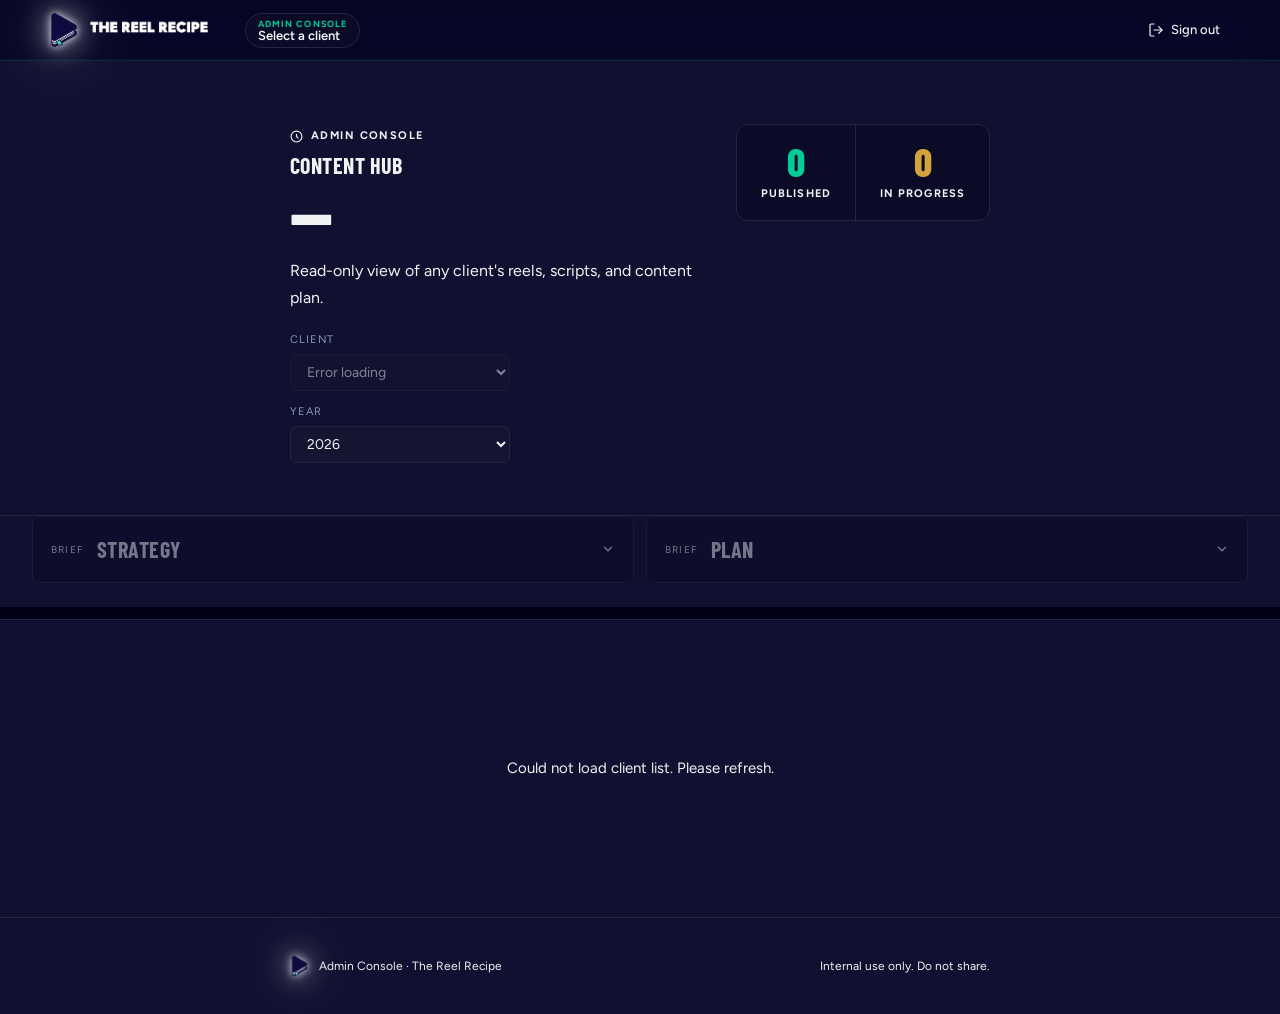
==== commit d6edafc7: "Show Strategy/Plan + label reel-row buttons Worker fetches Strategy (from Briefs) (from Client) and " ====
--- a/portal-dist/admin.html
+++ b/portal-dist/admin.html
@@ -60,7 +60,7 @@
   <div class="pnav-wrap">
     <nav class="pnav">
       <div class="pnav-content">
-        <a href="index.html" class="pnav-logo" aria-label="The Reel Recipe home">
+        <a href="/" class="pnav-logo" aria-label="The Reel Recipe home">
           <picture>
             <source srcset="./logo-icon.avif" type="image/avif">
             <img src="./logo-icon.png" alt="" class="pnav-logo-icon">
@@ -130,6 +130,28 @@
       </div>
     </header>
 
+    <!-- ===== STRATEGY & PLAN ===== -->
+    <section class="client-context" aria-label="Strategy and plan">
+      <div class="cc-row">
+        <button class="cc-btn" data-cc="strategy" aria-expanded="false" aria-controls="cc-strategy-panel" type="button" disabled>
+          <span class="cc-eyebrow">Brief</span>
+          <span class="cc-title">Strategy</span>
+          <span class="cc-chevron" aria-hidden="true">
+            <svg width="14" height="14" viewBox="0 0 24 24" fill="none" stroke="currentColor" stroke-width="2.2" stroke-linecap="round" stroke-linejoin="round"><polyline points="6 9 12 15 18 9"/></svg>
+          </span>
+        </button>
+        <button class="cc-btn" data-cc="plan" aria-expanded="false" aria-controls="cc-plan-panel" type="button" disabled>
+          <span class="cc-eyebrow">Brief</span>
+          <span class="cc-title">Plan</span>
+          <span class="cc-chevron" aria-hidden="true">
+            <svg width="14" height="14" viewBox="0 0 24 24" fill="none" stroke="currentColor" stroke-width="2.2" stroke-linecap="round" stroke-linejoin="round"><polyline points="6 9 12 15 18 9"/></svg>
+          </span>
+        </button>
+      </div>
+      <div class="cc-panel" id="cc-strategy-panel" hidden></div>
+      <div class="cc-panel" id="cc-plan-panel" hidden></div>
+    </section>
+
     <!-- ===== MONTH TABS ===== -->
     <div class="portal-tabs-outer" id="portalTabsOuter">
       <div class="portal-tabs-inner">
--- a/portal-dist/portal.css
+++ b/portal-dist/portal.css
@@ -1331,3 +1331,125 @@
     padding: 0;
   }
 }
+
+/* ============================================================
+   Client context (Strategy & Plan) — collapsible cards above tabs
+============================================================ */
+.client-context {
+  max-width: 1400px;
+  margin: 0 auto;
+  padding: 0 32px 24px;
+}
+.cc-row {
+  display: flex;
+  gap: 12px;
+  flex-wrap: wrap;
+}
+.cc-btn {
+  flex: 1 1 280px;
+  display: flex;
+  align-items: center;
+  gap: 14px;
+  padding: 14px 18px;
+  background: var(--surface);
+  border: 1px solid var(--border);
+  border-radius: var(--r);
+  cursor: pointer;
+  text-align: left;
+  font-family: inherit;
+  color: var(--text);
+  transition: color 0.15s ease, border-color 0.15s ease, background 0.15s ease;
+}
+.cc-btn:hover:not(:disabled) {
+  border-color: var(--accent);
+  background: var(--accent-dim);
+}
+.cc-btn[aria-expanded="true"] {
+  border-color: var(--accent);
+  background: var(--accent-dim);
+  color: var(--accent);
+}
+.cc-btn:disabled {
+  opacity: 0.45;
+  cursor: not-allowed;
+}
+.cc-eyebrow {
+  font-family: 'Figtree', sans-serif;
+  font-size: 10px;
+  letter-spacing: 0.12em;
+  text-transform: uppercase;
+  color: var(--text-3);
+}
+.cc-title {
+  font-family: 'Barlow Condensed', sans-serif;
+  font-size: 22px;
+  font-weight: 700;
+  letter-spacing: 0.02em;
+  text-transform: uppercase;
+  margin-right: auto;
+}
+.cc-chevron {
+  display: inline-flex;
+  align-items: center;
+  color: var(--text-3);
+  transition: transform 0.15s ease, color 0.15s ease;
+}
+.cc-btn[aria-expanded="true"] .cc-chevron {
+  transform: rotate(180deg);
+  color: var(--accent);
+}
+.cc-panel {
+  margin-top: 12px;
+  padding: 18px 20px;
+  background: oklch(5.5% 0.045 278);
+  border: 1px solid var(--border);
+  border-radius: var(--r);
+  white-space: pre-wrap;
+  font-size: 14px;
+  line-height: 1.7;
+  color: var(--text-2);
+}
+.cc-panel[hidden] { display: none; }
+
+@media (max-width: 768px) {
+  .client-context { padding: 0 16px 16px; }
+  .cc-btn { padding: 12px 14px; }
+  .cc-title { font-size: 18px; }
+}
+
+/* ============================================================
+   Reel row button labels — override fixed-width icon buttons
+============================================================ */
+.reel-watch-btn,
+.reel-script-btn,
+.reel-feedback-btn {
+  width: auto;
+  min-width: 26px;
+  height: 26px;
+  gap: 6px;
+  padding: 0 10px;
+}
+.reel-btn-label {
+  font-family: 'Figtree', sans-serif;
+  font-size: 11px;
+  font-weight: 500;
+  letter-spacing: 0.04em;
+  line-height: 1;
+  white-space: nowrap;
+}
+.reel-feedback-btn-pending {
+  color: var(--text-3);
+  border-color: var(--border);
+  background: transparent;
+  cursor: default;
+}
+
+@media (max-width: 640px) {
+  .reel-btn-label { display: none; }
+  .reel-watch-btn,
+  .reel-script-btn,
+  .reel-feedback-btn {
+    width: 26px;
+    padding: 0;
+  }
+}
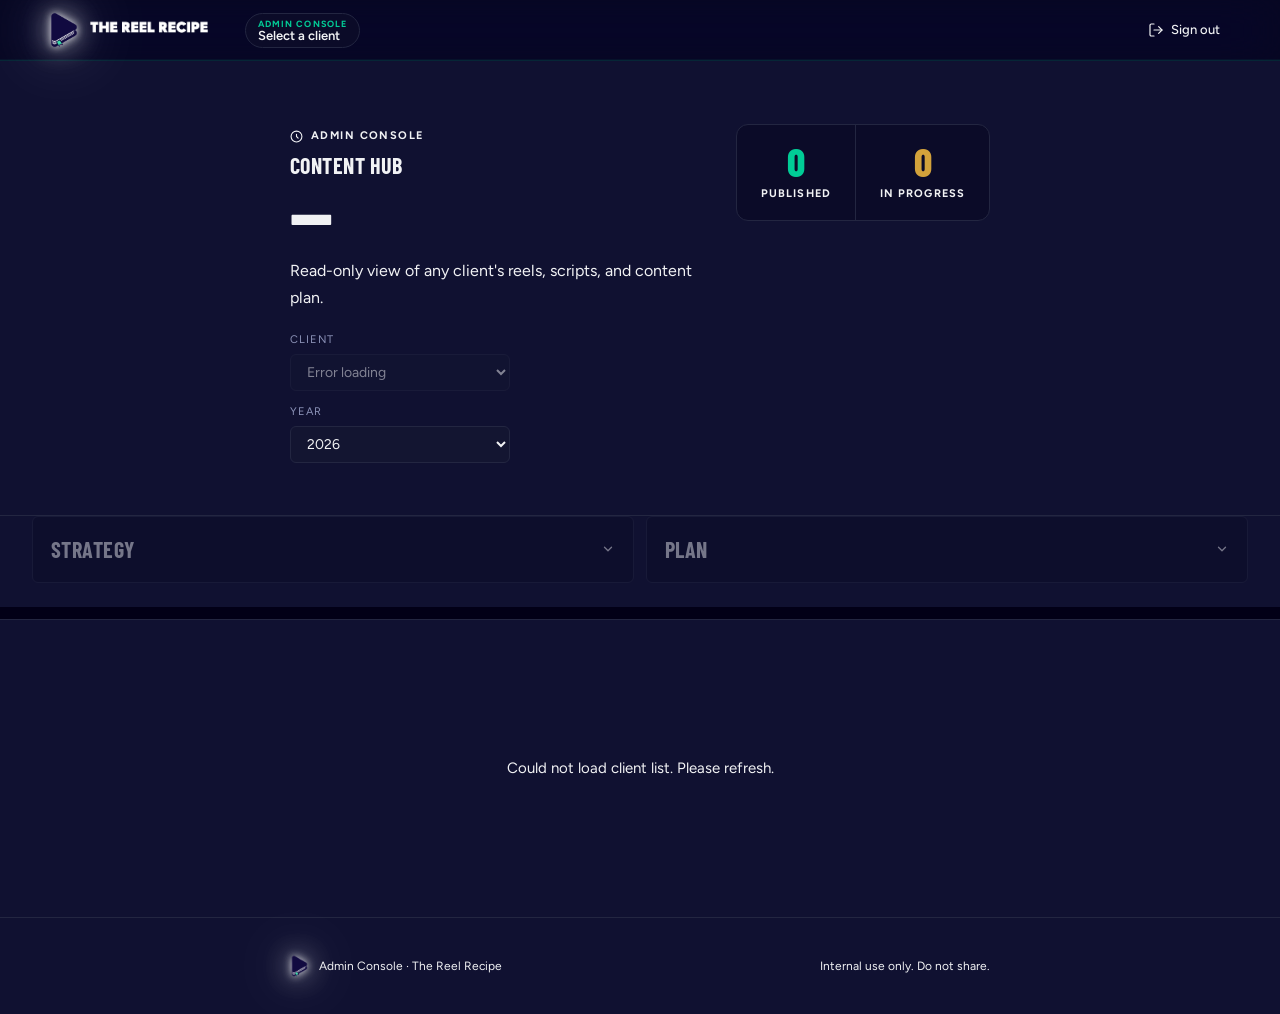
==== commit 032fd3f1: "Drop "Brief" eyebrow from Strategy/Plan buttons The eyebrow added noise above the title without comm" ====
--- a/portal-dist/admin.html
+++ b/portal-dist/admin.html
@@ -134,14 +134,12 @@
     <section class="client-context" aria-label="Strategy and plan">
       <div class="cc-row">
         <button class="cc-btn" data-cc="strategy" aria-expanded="false" aria-controls="cc-strategy-panel" type="button" disabled>
-          <span class="cc-eyebrow">Brief</span>
           <span class="cc-title">Strategy</span>
           <span class="cc-chevron" aria-hidden="true">
             <svg width="14" height="14" viewBox="0 0 24 24" fill="none" stroke="currentColor" stroke-width="2.2" stroke-linecap="round" stroke-linejoin="round"><polyline points="6 9 12 15 18 9"/></svg>
           </span>
         </button>
         <button class="cc-btn" data-cc="plan" aria-expanded="false" aria-controls="cc-plan-panel" type="button" disabled>
-          <span class="cc-eyebrow">Brief</span>
           <span class="cc-title">Plan</span>
           <span class="cc-chevron" aria-hidden="true">
             <svg width="14" height="14" viewBox="0 0 24 24" fill="none" stroke="currentColor" stroke-width="2.2" stroke-linecap="round" stroke-linejoin="round"><polyline points="6 9 12 15 18 9"/></svg>
